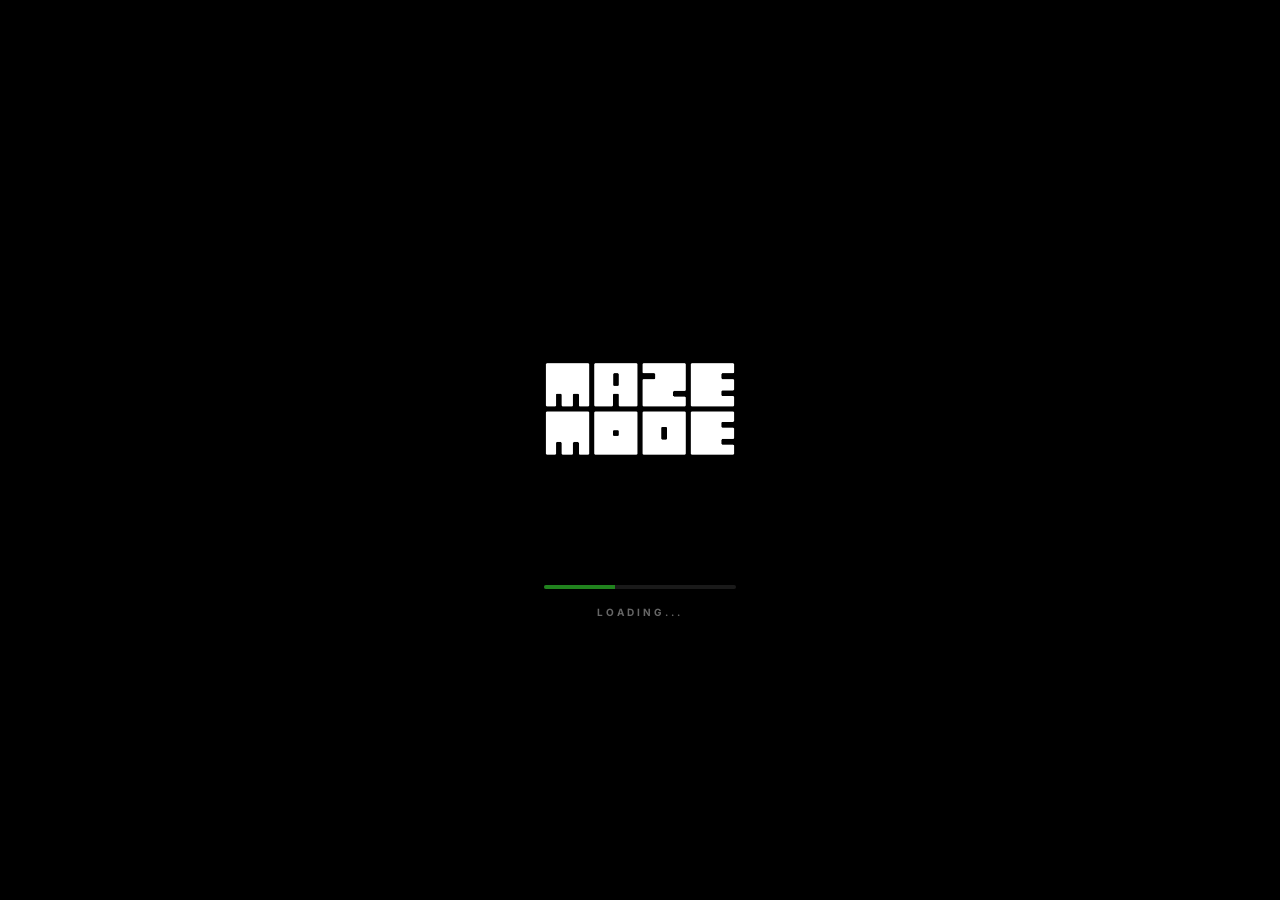
==== index.html @ 2d7568c5 "Add files via upload" ====
<!doctype html>
<html lang="en">
  <head>
    <meta charset="UTF-8" />
    <meta name="viewport" content="width=device-width, initial-scale=1.0, maximum-scale=1.0, user-scalable=no, viewport-fit=cover" />
    <title>Maze Escape</title>
    <meta name="theme-color" content="#000000">
    <link href="https://fonts.googleapis.com/css2?family=Anton&family=Inter:wght@400;700;900&display=swap" rel="stylesheet">
    <link rel="icon" type="image/png" href="./icon-192x192.png">
    <meta name="apple-mobile-web-app-status-bar-style" content="black-translucent">
    <script type="module" crossorigin src="./assets/index-D1Q0Fhk0.js"></script>
    <link rel="stylesheet" crossorigin href="./assets/index-DviuuQTF.css">
  </head>
  <body>
    <div id="root"></div>
  </body>
</html>
---- assets/index-DviuuQTF.css ----
@import"https://fonts.googleapis.com/css2?family=Press+Start+2P&family=Montserrat:ital,wght@0,900;1,900&display=swap";/*! tailwindcss v4.2.1 | MIT License | https://tailwindcss.com */@layer properties{@supports (((-webkit-hyphens:none)) and (not (margin-trim:inline))) or ((-moz-orient:inline) and (not (color:rgb(from red r g b)))){*,:before,:after,::backdrop{--tw-rotate-x:initial;--tw-rotate-y:initial;--tw-rotate-z:initial;--tw-skew-x:initial;--tw-skew-y:initial;--tw-space-y-reverse:0;--tw-border-style:solid;--tw-gradient-position:initial;--tw-gradient-from:#0000;--tw-gradient-via:#0000;--tw-gradient-to:#0000;--tw-gradient-stops:initial;--tw-gradient-via-stops:initial;--tw-gradient-from-position:0%;--tw-gradient-via-position:50%;--tw-gradient-to-position:100%;--tw-leading:initial;--tw-font-weight:initial;--tw-tracking:initial;--tw-ordinal:initial;--tw-slashed-zero:initial;--tw-numeric-figure:initial;--tw-numeric-spacing:initial;--tw-numeric-fraction:initial;--tw-shadow:0 0 #0000;--tw-shadow-color:initial;--tw-shadow-alpha:100%;--tw-inset-shadow:0 0 #0000;--tw-inset-shadow-color:initial;--tw-inset-shadow-alpha:100%;--tw-ring-color:initial;--tw-ring-shadow:0 0 #0000;--tw-inset-ring-color:initial;--tw-inset-ring-shadow:0 0 #0000;--tw-ring-inset:initial;--tw-ring-offset-width:0px;--tw-ring-offset-color:#fff;--tw-ring-offset-shadow:0 0 #0000;--tw-outline-style:solid;--tw-blur:initial;--tw-brightness:initial;--tw-contrast:initial;--tw-grayscale:initial;--tw-hue-rotate:initial;--tw-invert:initial;--tw-opacity:initial;--tw-saturate:initial;--tw-sepia:initial;--tw-drop-shadow:initial;--tw-drop-shadow-color:initial;--tw-drop-shadow-alpha:100%;--tw-drop-shadow-size:initial;--tw-backdrop-blur:initial;--tw-backdrop-brightness:initial;--tw-backdrop-contrast:initial;--tw-backdrop-grayscale:initial;--tw-backdrop-hue-rotate:initial;--tw-backdrop-invert:initial;--tw-backdrop-opacity:initial;--tw-backdrop-saturate:initial;--tw-backdrop-sepia:initial;--tw-duration:initial;--tw-translate-x:0;--tw-translate-y:0;--tw-translate-z:0;--tw-scale-x:1;--tw-scale-y:1;--tw-scale-z:1}}}@layer theme{:root,:host{--font-sans:"Inter", ui-sans-serif, system-ui, sans-serif;--font-mono:ui-monospace, SFMono-Regular, Menlo, Monaco, Consolas, "Liberation Mono", "Courier New", monospace;--color-gray-50:oklch(98.5% .002 247.839);--color-black:#000;--color-white:#fff;--spacing:.25rem;--container-sm:24rem;--container-md:28rem;--text-xs:.75rem;--text-xs--line-height:calc(1 / .75);--text-sm:.875rem;--text-sm--line-height:calc(1.25 / .875);--text-xl:1.25rem;--text-xl--line-height:calc(1.75 / 1.25);--text-3xl:1.875rem;--text-3xl--line-height: 1.2 ;--text-4xl:2.25rem;--text-4xl--line-height:calc(2.5 / 2.25);--text-5xl:3rem;--text-5xl--line-height:1;--font-weight-bold:700;--font-weight-black:900;--tracking-tighter:-.05em;--tracking-tight:-.025em;--tracking-wider:.05em;--tracking-widest:.1em;--radius-xl:.75rem;--radius-2xl:1rem;--blur-md:12px;--blur-xl:24px;--default-transition-duration:.15s;--default-transition-timing-function:cubic-bezier(.4, 0, .2, 1);--default-font-family:var(--font-sans);--default-mono-font-family:var(--font-mono);--font-pixel:"Press Start 2P", system-ui, sans-serif;--font-montserrat:"Montserrat", sans-serif;--color-accent:#21831e}}@layer base{*,:after,:before,::backdrop{box-sizing:border-box;border:0 solid;margin:0;padding:0}::file-selector-button{box-sizing:border-box;border:0 solid;margin:0;padding:0}html,:host{-webkit-text-size-adjust:100%;-moz-tab-size:4;tab-size:4;line-height:1.5;font-family:var(--default-font-family,ui-sans-serif, system-ui, sans-serif, "Apple Color Emoji", "Segoe UI Emoji", "Segoe UI Symbol", "Noto Color Emoji");font-feature-settings:var(--default-font-feature-settings,normal);font-variation-settings:var(--default-font-variation-settings,normal);-webkit-tap-highlight-color:transparent}hr{height:0;color:inherit;border-top-width:1px}abbr:where([title]){-webkit-text-decoration:underline dotted;text-decoration:underline dotted}h1,h2,h3,h4,h5,h6{font-size:inherit;font-weight:inherit}a{color:inherit;-webkit-text-decoration:inherit;text-decoration:inherit}b,strong{font-weight:bolder}code,kbd,samp,pre{font-family:var(--default-mono-font-family,ui-monospace, SFMono-Regular, Menlo, Monaco, Consolas, "Liberation Mono", "Courier New", monospace);font-feature-settings:var(--default-mono-font-feature-settings,normal);font-variation-settings:var(--default-mono-font-variation-settings,normal);font-size:1em}small{font-size:80%}sub,sup{vertical-align:baseline;font-size:75%;line-height:0;position:relative}sub{bottom:-.25em}sup{top:-.5em}table{text-indent:0;border-color:inherit;border-collapse:collapse}:-moz-focusring{outline:auto}progress{vertical-align:baseline}summary{display:list-item}ol,ul,menu{list-style:none}img,svg,video,canvas,audio,iframe,embed,object{vertical-align:middle;display:block}img,video{max-width:100%;height:auto}button,input,select,optgroup,textarea{font:inherit;font-feature-settings:inherit;font-variation-settings:inherit;letter-spacing:inherit;color:inherit;opacity:1;background-color:#0000;border-radius:0}::file-selector-button{font:inherit;font-feature-settings:inherit;font-variation-settings:inherit;letter-spacing:inherit;color:inherit;opacity:1;background-color:#0000;border-radius:0}:where(select:is([multiple],[size])) optgroup{font-weight:bolder}:where(select:is([multiple],[size])) optgroup option{padding-inline-start:20px}::file-selector-button{margin-inline-end:4px}::placeholder{opacity:1}@supports (not ((-webkit-appearance:-apple-pay-button))) or (contain-intrinsic-size:1px){::placeholder{color:currentColor}@supports (color:color-mix(in lab,red,red)){::placeholder{color:color-mix(in oklab,currentcolor 50%,transparent)}}}textarea{resize:vertical}::-webkit-search-decoration{-webkit-appearance:none}::-webkit-date-and-time-value{min-height:1lh;text-align:inherit}::-webkit-datetime-edit{display:inline-flex}::-webkit-datetime-edit-fields-wrapper{padding:0}::-webkit-datetime-edit{padding-block:0}::-webkit-datetime-edit-year-field{padding-block:0}::-webkit-datetime-edit-month-field{padding-block:0}::-webkit-datetime-edit-day-field{padding-block:0}::-webkit-datetime-edit-hour-field{padding-block:0}::-webkit-datetime-edit-minute-field{padding-block:0}::-webkit-datetime-edit-second-field{padding-block:0}::-webkit-datetime-edit-millisecond-field{padding-block:0}::-webkit-datetime-edit-meridiem-field{padding-block:0}::-webkit-calendar-picker-indicator{line-height:1}:-moz-ui-invalid{box-shadow:none}button,input:where([type=button],[type=reset],[type=submit]){-webkit-appearance:button;-moz-appearance:button;appearance:button}::file-selector-button{-webkit-appearance:button;-moz-appearance:button;appearance:button}::-webkit-inner-spin-button{height:auto}::-webkit-outer-spin-button{height:auto}[hidden]:where(:not([hidden=until-found])){display:none!important}body{background-color:var(--color-black);color:var(--color-white);-webkit-font-smoothing:antialiased;-moz-osx-font-smoothing:grayscale;overflow:hidden}}@layer components;@layer utilities{.pointer-events-auto{pointer-events:auto}.pointer-events-none{pointer-events:none}.visible{visibility:visible}.absolute{position:absolute}.fixed{position:fixed}.relative{position:relative}.static{position:static}.inset-0{inset:calc(var(--spacing) * 0)}.inset-x-0{inset-inline:calc(var(--spacing) * 0)}.inset-y-0{inset-block:calc(var(--spacing) * 0)}.start{inset-inline-start:var(--spacing)}.end{inset-inline-end:var(--spacing)}.top-1{top:calc(var(--spacing) * 1)}.top-6{top:calc(var(--spacing) * 6)}.right-2{right:calc(var(--spacing) * 2)}.right-6{right:calc(var(--spacing) * 6)}.-bottom-1{bottom:calc(var(--spacing) * -1)}.bottom-0{bottom:calc(var(--spacing) * 0)}.bottom-12{bottom:calc(var(--spacing) * 12)}.left-0{left:calc(var(--spacing) * 0)}.left-1{left:calc(var(--spacing) * 1)}.left-2{left:calc(var(--spacing) * 2)}.left-6{left:calc(var(--spacing) * 6)}.left-7{left:calc(var(--spacing) * 7)}.-z-10{z-index:-10}.z-10{z-index:10}.z-50{z-index:50}.z-\[70\]{z-index:70}.z-\[80\]{z-index:80}.z-\[100\]{z-index:100}.z-\[9999\]{z-index:9999}.mx-auto{margin-inline:auto}.mt-4{margin-top:calc(var(--spacing) * 4)}.mb-12{margin-bottom:calc(var(--spacing) * 12)}.flex{display:flex}.grid{display:grid}.hidden{display:none}.inline-flex{display:inline-flex}.h-1{height:calc(var(--spacing) * 1)}.h-1\/2{height:50%}.h-4{height:calc(var(--spacing) * 4)}.h-5{height:calc(var(--spacing) * 5)}.h-6{height:calc(var(--spacing) * 6)}.h-8{height:calc(var(--spacing) * 8)}.h-10{height:calc(var(--spacing) * 10)}.h-20{height:calc(var(--spacing) * 20)}.h-32{height:calc(var(--spacing) * 32)}.h-64{height:calc(var(--spacing) * 64)}.h-\[300px\]{height:300px}.h-full{height:100%}.h-screen{height:100vh}.w-5{width:calc(var(--spacing) * 5)}.w-6{width:calc(var(--spacing) * 6)}.w-10{width:calc(var(--spacing) * 10)}.w-14{width:calc(var(--spacing) * 14)}.w-20{width:calc(var(--spacing) * 20)}.w-48{width:calc(var(--spacing) * 48)}.w-64{width:calc(var(--spacing) * 64)}.w-\[240px\]{width:240px}.w-full{width:100%}.max-w-md{max-width:var(--container-md)}.max-w-sm{max-width:var(--container-sm)}.shrink{flex-shrink:1}.transform{transform:var(--tw-rotate-x,) var(--tw-rotate-y,) var(--tw-rotate-z,) var(--tw-skew-x,) var(--tw-skew-y,)}.transform-gpu{transform:translateZ(0) var(--tw-rotate-x,) var(--tw-rotate-y,) var(--tw-rotate-z,) var(--tw-skew-x,) var(--tw-skew-y,)}.cursor-not-allowed{cursor:not-allowed}.cursor-pointer{cursor:pointer}.resize{resize:both}.grid-cols-2{grid-template-columns:repeat(2,minmax(0,1fr))}.flex-col{flex-direction:column}.items-center{align-items:center}.justify-between{justify-content:space-between}.justify-center{justify-content:center}.gap-1\.5{gap:calc(var(--spacing) * 1.5)}.gap-2{gap:calc(var(--spacing) * 2)}.gap-3{gap:calc(var(--spacing) * 3)}.gap-4{gap:calc(var(--spacing) * 4)}.gap-8{gap:calc(var(--spacing) * 8)}.gap-10{gap:calc(var(--spacing) * 10)}:where(.space-y-4>:not(:last-child)){--tw-space-y-reverse:0;margin-block-start:calc(calc(var(--spacing) * 4) * var(--tw-space-y-reverse));margin-block-end:calc(calc(var(--spacing) * 4) * calc(1 - var(--tw-space-y-reverse)))}:where(.space-y-6>:not(:last-child)){--tw-space-y-reverse:0;margin-block-start:calc(calc(var(--spacing) * 6) * var(--tw-space-y-reverse));margin-block-end:calc(calc(var(--spacing) * 6) * calc(1 - var(--tw-space-y-reverse)))}:where(.space-y-8>:not(:last-child)){--tw-space-y-reverse:0;margin-block-start:calc(calc(var(--spacing) * 8) * var(--tw-space-y-reverse));margin-block-end:calc(calc(var(--spacing) * 8) * calc(1 - var(--tw-space-y-reverse)))}.overflow-hidden{overflow:hidden}.rounded{border-radius:.25rem}.rounded-2xl{border-radius:var(--radius-2xl)}.rounded-\[40px\]{border-radius:40px}.rounded-full{border-radius:3.40282e38px}.rounded-xl{border-radius:var(--radius-xl)}.border{border-style:var(--tw-border-style);border-width:1px}.border-\[\#21831e\]\/30{border-color:#21831e4d}.border-\[\#21831e\]\/50{border-color:#21831e80}.border-\[\#ef4444\]\/50{border-color:#ef444480}.border-black\/5{border-color:#0000000d}@supports (color:color-mix(in lab,red,red)){.border-black\/5{border-color:color-mix(in oklab,var(--color-black) 5%,transparent)}}.border-white\/10{border-color:#ffffff1a}@supports (color:color-mix(in lab,red,red)){.border-white\/10{border-color:color-mix(in oklab,var(--color-white) 10%,transparent)}}.bg-\[\#21831e\]{background-color:#21831e}.bg-\[\#21831e\]\/20{background-color:#21831e33}.bg-\[\#ef4444\]{background-color:#ef4444}.bg-accent{background-color:var(--color-accent)}.bg-accent\/20{background-color:#21831e33}@supports (color:color-mix(in lab,red,red)){.bg-accent\/20{background-color:color-mix(in oklab,var(--color-accent) 20%,transparent)}}.bg-black{background-color:var(--color-black)}.bg-black\/5{background-color:#0000000d}@supports (color:color-mix(in lab,red,red)){.bg-black\/5{background-color:color-mix(in oklab,var(--color-black) 5%,transparent)}}.bg-black\/10{background-color:#0000001a}@supports (color:color-mix(in lab,red,red)){.bg-black\/10{background-color:color-mix(in oklab,var(--color-black) 10%,transparent)}}.bg-black\/20{background-color:#0003}@supports (color:color-mix(in lab,red,red)){.bg-black\/20{background-color:color-mix(in oklab,var(--color-black) 20%,transparent)}}.bg-white{background-color:var(--color-white)}.bg-white\/5{background-color:#ffffff0d}@supports (color:color-mix(in lab,red,red)){.bg-white\/5{background-color:color-mix(in oklab,var(--color-white) 5%,transparent)}}.bg-white\/10{background-color:#ffffff1a}@supports (color:color-mix(in lab,red,red)){.bg-white\/10{background-color:color-mix(in oklab,var(--color-white) 10%,transparent)}}.bg-white\/90{background-color:#ffffffe6}@supports (color:color-mix(in lab,red,red)){.bg-white\/90{background-color:color-mix(in oklab,var(--color-white) 90%,transparent)}}.bg-gradient-to-b{--tw-gradient-position:to bottom in oklab;background-image:linear-gradient(var(--tw-gradient-stops))}.bg-gradient-to-t{--tw-gradient-position:to top in oklab;background-image:linear-gradient(var(--tw-gradient-stops))}.from-\[\#005999\]{--tw-gradient-from:#005999;--tw-gradient-stops:var(--tw-gradient-via-stops,var(--tw-gradient-position), var(--tw-gradient-from) var(--tw-gradient-from-position), var(--tw-gradient-to) var(--tw-gradient-to-position))}.from-black\/80{--tw-gradient-from:#000c}@supports (color:color-mix(in lab,red,red)){.from-black\/80{--tw-gradient-from:color-mix(in oklab, var(--color-black) 80%, transparent)}}.from-black\/80{--tw-gradient-stops:var(--tw-gradient-via-stops,var(--tw-gradient-position), var(--tw-gradient-from) var(--tw-gradient-from-position), var(--tw-gradient-to) var(--tw-gradient-to-position))}.to-\[\#0095FF\]{--tw-gradient-to:#0095ff;--tw-gradient-stops:var(--tw-gradient-via-stops,var(--tw-gradient-position), var(--tw-gradient-from) var(--tw-gradient-from-position), var(--tw-gradient-to) var(--tw-gradient-to-position))}.to-transparent{--tw-gradient-to:transparent;--tw-gradient-stops:var(--tw-gradient-via-stops,var(--tw-gradient-position), var(--tw-gradient-from) var(--tw-gradient-from-position), var(--tw-gradient-to) var(--tw-gradient-to-position))}.fill-black{fill:var(--color-black)}.fill-white{fill:var(--color-white)}.object-contain{object-fit:contain}.p-2{padding:calc(var(--spacing) * 2)}.p-3{padding:calc(var(--spacing) * 3)}.p-4{padding:calc(var(--spacing) * 4)}.p-6{padding:calc(var(--spacing) * 6)}.p-8{padding:calc(var(--spacing) * 8)}.px-3{padding-inline:calc(var(--spacing) * 3)}.px-4{padding-inline:calc(var(--spacing) * 4)}.px-8{padding-inline:calc(var(--spacing) * 8)}.py-2{padding-block:calc(var(--spacing) * 2)}.py-4{padding-block:calc(var(--spacing) * 4)}.text-center{text-align:center}.text-left{text-align:left}.font-montserrat{font-family:var(--font-montserrat)}.font-pixel{font-family:var(--font-pixel)}.font-sans{font-family:var(--font-sans)}.text-3xl{font-size:var(--text-3xl);line-height:var(--tw-leading,var(--text-3xl--line-height))}.text-4xl{font-size:var(--text-4xl);line-height:var(--tw-leading,var(--text-4xl--line-height))}.text-5xl{font-size:var(--text-5xl);line-height:var(--tw-leading,var(--text-5xl--line-height))}.text-sm{font-size:var(--text-sm);line-height:var(--tw-leading,var(--text-sm--line-height))}.text-xl{font-size:var(--text-xl);line-height:var(--tw-leading,var(--text-xl--line-height))}.text-xs{font-size:var(--text-xs);line-height:var(--tw-leading,var(--text-xs--line-height))}.text-\[10px\]{font-size:10px}.leading-none{--tw-leading:1;line-height:1}.font-black{--tw-font-weight:var(--font-weight-black);font-weight:var(--font-weight-black)}.font-bold{--tw-font-weight:var(--font-weight-bold);font-weight:var(--font-weight-bold)}.tracking-\[0\.3em\]{--tw-tracking:.3em;letter-spacing:.3em}.tracking-tight{--tw-tracking:var(--tracking-tight);letter-spacing:var(--tracking-tight)}.tracking-tighter{--tw-tracking:var(--tracking-tighter);letter-spacing:var(--tracking-tighter)}.tracking-wider{--tw-tracking:var(--tracking-wider);letter-spacing:var(--tracking-wider)}.tracking-widest{--tw-tracking:var(--tracking-widest);letter-spacing:var(--tracking-widest)}.text-\[\#21831e\]{color:#21831e}.text-accent{color:var(--color-accent)}.text-black{color:var(--color-black)}.text-black\/40{color:#0006}@supports (color:color-mix(in lab,red,red)){.text-black\/40{color:color-mix(in oklab,var(--color-black) 40%,transparent)}}.text-white{color:var(--color-white)}.text-white\/40{color:#fff6}@supports (color:color-mix(in lab,red,red)){.text-white\/40{color:color-mix(in oklab,var(--color-white) 40%,transparent)}}.text-white\/60{color:#fff9}@supports (color:color-mix(in lab,red,red)){.text-white\/60{color:color-mix(in oklab,var(--color-white) 60%,transparent)}}.uppercase{text-transform:uppercase}.italic{font-style:italic}.tabular-nums{--tw-numeric-spacing:tabular-nums;font-variant-numeric:var(--tw-ordinal,) var(--tw-slashed-zero,) var(--tw-numeric-figure,) var(--tw-numeric-spacing,) var(--tw-numeric-fraction,)}.opacity-0{opacity:0}.opacity-50{opacity:.5}.opacity-100{opacity:1}.shadow{--tw-shadow:0 1px 3px 0 var(--tw-shadow-color,#0000001a), 0 1px 2px -1px var(--tw-shadow-color,#0000001a);box-shadow:var(--tw-inset-shadow),var(--tw-inset-ring-shadow),var(--tw-ring-offset-shadow),var(--tw-ring-shadow),var(--tw-shadow)}.shadow-\[0_0_100px_rgba\(0\,0\,0\,0\.1\)\]{--tw-shadow:0 0 100px var(--tw-shadow-color,#0000001a);box-shadow:var(--tw-inset-shadow),var(--tw-inset-ring-shadow),var(--tw-ring-offset-shadow),var(--tw-ring-shadow),var(--tw-shadow)}.shadow-sm{--tw-shadow:0 1px 3px 0 var(--tw-shadow-color,#0000001a), 0 1px 2px -1px var(--tw-shadow-color,#0000001a);box-shadow:var(--tw-inset-shadow),var(--tw-inset-ring-shadow),var(--tw-ring-offset-shadow),var(--tw-ring-shadow),var(--tw-shadow)}.shadow-xl{--tw-shadow:0 20px 25px -5px var(--tw-shadow-color,#0000001a), 0 8px 10px -6px var(--tw-shadow-color,#0000001a);box-shadow:var(--tw-inset-shadow),var(--tw-inset-ring-shadow),var(--tw-ring-offset-shadow),var(--tw-ring-shadow),var(--tw-shadow)}.outline{outline-style:var(--tw-outline-style);outline-width:1px}.blur-md{--tw-blur:blur(var(--blur-md));filter:var(--tw-blur,) var(--tw-brightness,) var(--tw-contrast,) var(--tw-grayscale,) var(--tw-hue-rotate,) var(--tw-invert,) var(--tw-saturate,) var(--tw-sepia,) var(--tw-drop-shadow,)}.drop-shadow-\[0_2px_0_rgba\(0\,0\,0\,0\.3\)\]{--tw-drop-shadow-size:drop-shadow(0 2px 0 var(--tw-drop-shadow-color,#0000004d));--tw-drop-shadow:var(--tw-drop-shadow-size);filter:var(--tw-blur,) var(--tw-brightness,) var(--tw-contrast,) var(--tw-grayscale,) var(--tw-hue-rotate,) var(--tw-invert,) var(--tw-saturate,) var(--tw-sepia,) var(--tw-drop-shadow,)}.backdrop-blur-md{--tw-backdrop-blur:blur(var(--blur-md));-webkit-backdrop-filter:var(--tw-backdrop-blur,) var(--tw-backdrop-brightness,) var(--tw-backdrop-contrast,) var(--tw-backdrop-grayscale,) var(--tw-backdrop-hue-rotate,) var(--tw-backdrop-invert,) var(--tw-backdrop-opacity,) var(--tw-backdrop-saturate,) var(--tw-backdrop-sepia,);backdrop-filter:var(--tw-backdrop-blur,) var(--tw-backdrop-brightness,) var(--tw-backdrop-contrast,) var(--tw-backdrop-grayscale,) var(--tw-backdrop-hue-rotate,) var(--tw-backdrop-invert,) var(--tw-backdrop-opacity,) var(--tw-backdrop-saturate,) var(--tw-backdrop-sepia,)}.backdrop-blur-xl{--tw-backdrop-blur:blur(var(--blur-xl));-webkit-backdrop-filter:var(--tw-backdrop-blur,) var(--tw-backdrop-brightness,) var(--tw-backdrop-contrast,) var(--tw-backdrop-grayscale,) var(--tw-backdrop-hue-rotate,) var(--tw-backdrop-invert,) var(--tw-backdrop-opacity,) var(--tw-backdrop-saturate,) var(--tw-backdrop-sepia,);backdrop-filter:var(--tw-backdrop-blur,) var(--tw-backdrop-brightness,) var(--tw-backdrop-contrast,) var(--tw-backdrop-grayscale,) var(--tw-backdrop-hue-rotate,) var(--tw-backdrop-invert,) var(--tw-backdrop-opacity,) var(--tw-backdrop-saturate,) var(--tw-backdrop-sepia,)}.transition{transition-property:color,background-color,border-color,outline-color,text-decoration-color,fill,stroke,--tw-gradient-from,--tw-gradient-via,--tw-gradient-to,opacity,box-shadow,transform,translate,scale,rotate,filter,-webkit-backdrop-filter,backdrop-filter,display,content-visibility,overlay,pointer-events;transition-timing-function:var(--tw-ease,var(--default-transition-timing-function));transition-duration:var(--tw-duration,var(--default-transition-duration))}.transition-all{transition-property:all;transition-timing-function:var(--tw-ease,var(--default-transition-timing-function));transition-duration:var(--tw-duration,var(--default-transition-duration))}.transition-colors{transition-property:color,background-color,border-color,outline-color,text-decoration-color,fill,stroke,--tw-gradient-from,--tw-gradient-via,--tw-gradient-to;transition-timing-function:var(--tw-ease,var(--default-transition-timing-function));transition-duration:var(--tw-duration,var(--default-transition-duration))}.transition-opacity{transition-property:opacity;transition-timing-function:var(--tw-ease,var(--default-transition-timing-function));transition-duration:var(--tw-duration,var(--default-transition-duration))}.transition-transform{transition-property:transform,translate,scale,rotate;transition-timing-function:var(--tw-ease,var(--default-transition-timing-function));transition-duration:var(--tw-duration,var(--default-transition-duration))}.duration-200{--tw-duration:.2s;transition-duration:.2s}.duration-300{--tw-duration:.3s;transition-duration:.3s}.will-change-transform{will-change:transform}@media(hover:hover){.group-hover\:rotate-\[-45deg\]:is(:where(.group):hover *){rotate:-45deg}}.group-active\:translate-y-\[4px\]:is(:where(.group):active *){--tw-translate-y:4px;translate:var(--tw-translate-x) var(--tw-translate-y)}.group-active\:opacity-0:is(:where(.group):active *){opacity:0}@media(hover:hover){.hover\:bg-\[\#1a6a18\]:hover{background-color:#1a6a18}.hover\:bg-\[\#dc2626\]:hover{background-color:#dc2626}.hover\:bg-gray-50:hover{background-color:var(--color-gray-50)}.hover\:bg-white:hover{background-color:var(--color-white)}}.active\:scale-90:active{--tw-scale-x:90%;--tw-scale-y:90%;--tw-scale-z:90%;scale:var(--tw-scale-x) var(--tw-scale-y)}.active\:scale-95:active{--tw-scale-x:95%;--tw-scale-y:95%;--tw-scale-z:95%;scale:var(--tw-scale-x) var(--tw-scale-y)}@media(min-width:48rem){.md\:block{display:block}.md\:hidden{display:none}.md\:h-48{height:calc(var(--spacing) * 48)}}@media(orientation:landscape){.landscape\:block{display:block}.landscape\:hidden{display:none}}.menu-background{background-image:url(./menu-background-DAflwR0Z.png);background-position:50%;background-size:cover}@media(orientation:portrait){.menu-background{background-image:url(./menu-background-portrait-DiN2DvYz.png);background-position:50%}}.vignette-overlay{background:radial-gradient(circle,#0000 40%,#581c8740)}}@property --tw-rotate-x{syntax:"*";inherits:false}@property --tw-rotate-y{syntax:"*";inherits:false}@property --tw-rotate-z{syntax:"*";inherits:false}@property --tw-skew-x{syntax:"*";inherits:false}@property --tw-skew-y{syntax:"*";inherits:false}@property --tw-space-y-reverse{syntax:"*";inherits:false;initial-value:0}@property --tw-border-style{syntax:"*";inherits:false;initial-value:solid}@property --tw-gradient-position{syntax:"*";inherits:false}@property --tw-gradient-from{syntax:"<color>";inherits:false;initial-value:#0000}@property --tw-gradient-via{syntax:"<color>";inherits:false;initial-value:#0000}@property --tw-gradient-to{syntax:"<color>";inherits:false;initial-value:#0000}@property --tw-gradient-stops{syntax:"*";inherits:false}@property --tw-gradient-via-stops{syntax:"*";inherits:false}@property --tw-gradient-from-position{syntax:"<length-percentage>";inherits:false;initial-value:0%}@property --tw-gradient-via-position{syntax:"<length-percentage>";inherits:false;initial-value:50%}@property --tw-gradient-to-position{syntax:"<length-percentage>";inherits:false;initial-value:100%}@property --tw-leading{syntax:"*";inherits:false}@property --tw-font-weight{syntax:"*";inherits:false}@property --tw-tracking{syntax:"*";inherits:false}@property --tw-ordinal{syntax:"*";inherits:false}@property --tw-slashed-zero{syntax:"*";inherits:false}@property --tw-numeric-figure{syntax:"*";inherits:false}@property --tw-numeric-spacing{syntax:"*";inherits:false}@property --tw-numeric-fraction{syntax:"*";inherits:false}@property --tw-shadow{syntax:"*";inherits:false;initial-value:0 0 #0000}@property --tw-shadow-color{syntax:"*";inherits:false}@property --tw-shadow-alpha{syntax:"<percentage>";inherits:false;initial-value:100%}@property --tw-inset-shadow{syntax:"*";inherits:false;initial-value:0 0 #0000}@property --tw-inset-shadow-color{syntax:"*";inherits:false}@property --tw-inset-shadow-alpha{syntax:"<percentage>";inherits:false;initial-value:100%}@property --tw-ring-color{syntax:"*";inherits:false}@property --tw-ring-shadow{syntax:"*";inherits:false;initial-value:0 0 #0000}@property --tw-inset-ring-color{syntax:"*";inherits:false}@property --tw-inset-ring-shadow{syntax:"*";inherits:false;initial-value:0 0 #0000}@property --tw-ring-inset{syntax:"*";inherits:false}@property --tw-ring-offset-width{syntax:"<length>";inherits:false;initial-value:0}@property --tw-ring-offset-color{syntax:"*";inherits:false;initial-value:#fff}@property --tw-ring-offset-shadow{syntax:"*";inherits:false;initial-value:0 0 #0000}@property --tw-outline-style{syntax:"*";inherits:false;initial-value:solid}@property --tw-blur{syntax:"*";inherits:false}@property --tw-brightness{syntax:"*";inherits:false}@property --tw-contrast{syntax:"*";inherits:false}@property --tw-grayscale{syntax:"*";inherits:false}@property --tw-hue-rotate{syntax:"*";inherits:false}@property --tw-invert{syntax:"*";inherits:false}@property --tw-opacity{syntax:"*";inherits:false}@property --tw-saturate{syntax:"*";inherits:false}@property --tw-sepia{syntax:"*";inherits:false}@property --tw-drop-shadow{syntax:"*";inherits:false}@property --tw-drop-shadow-color{syntax:"*";inherits:false}@property --tw-drop-shadow-alpha{syntax:"<percentage>";inherits:false;initial-value:100%}@property --tw-drop-shadow-size{syntax:"*";inherits:false}@property --tw-backdrop-blur{syntax:"*";inherits:false}@property --tw-backdrop-brightness{syntax:"*";inherits:false}@property --tw-backdrop-contrast{syntax:"*";inherits:false}@property --tw-backdrop-grayscale{syntax:"*";inherits:false}@property --tw-backdrop-hue-rotate{syntax:"*";inherits:false}@property --tw-backdrop-invert{syntax:"*";inherits:false}@property --tw-backdrop-opacity{syntax:"*";inherits:false}@property --tw-backdrop-saturate{syntax:"*";inherits:false}@property --tw-backdrop-sepia{syntax:"*";inherits:false}@property --tw-duration{syntax:"*";inherits:false}@property --tw-translate-x{syntax:"*";inherits:false;initial-value:0}@property --tw-translate-y{syntax:"*";inherits:false;initial-value:0}@property --tw-translate-z{syntax:"*";inherits:false;initial-value:0}@property --tw-scale-x{syntax:"*";inherits:false;initial-value:1}@property --tw-scale-y{syntax:"*";inherits:false;initial-value:1}@property --tw-scale-z{syntax:"*";inherits:false;initial-value:1}
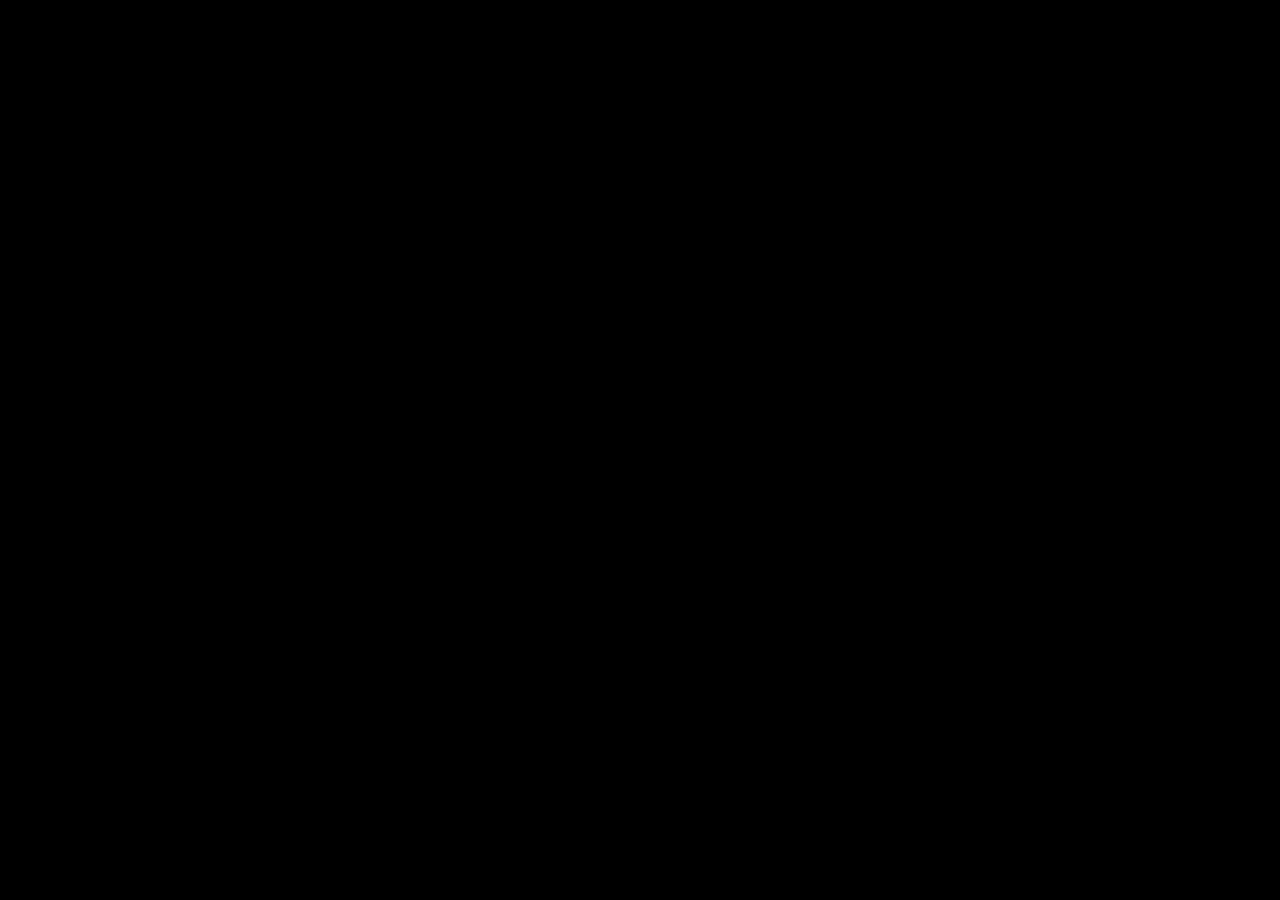
==== commit 4750954c: "Add files via upload" ====
--- a/index.html
+++ b/index.html
@@ -8,7 +8,7 @@
     <link href="https://fonts.googleapis.com/css2?family=Anton&family=Inter:wght@400;700;900&display=swap" rel="stylesheet">
     <link rel="icon" type="image/png" href="./icon-192x192.png">
     <meta name="apple-mobile-web-app-status-bar-style" content="black-translucent">
-    <script type="module" crossorigin src="./assets/index-D1Q0Fhk0.js"></script>
+    <script type="module" crossorigin src="./assets/index-BtSDDQeV.js"></script>
     <link rel="stylesheet" crossorigin href="./assets/index-DviuuQTF.css">
   </head>
   <body>
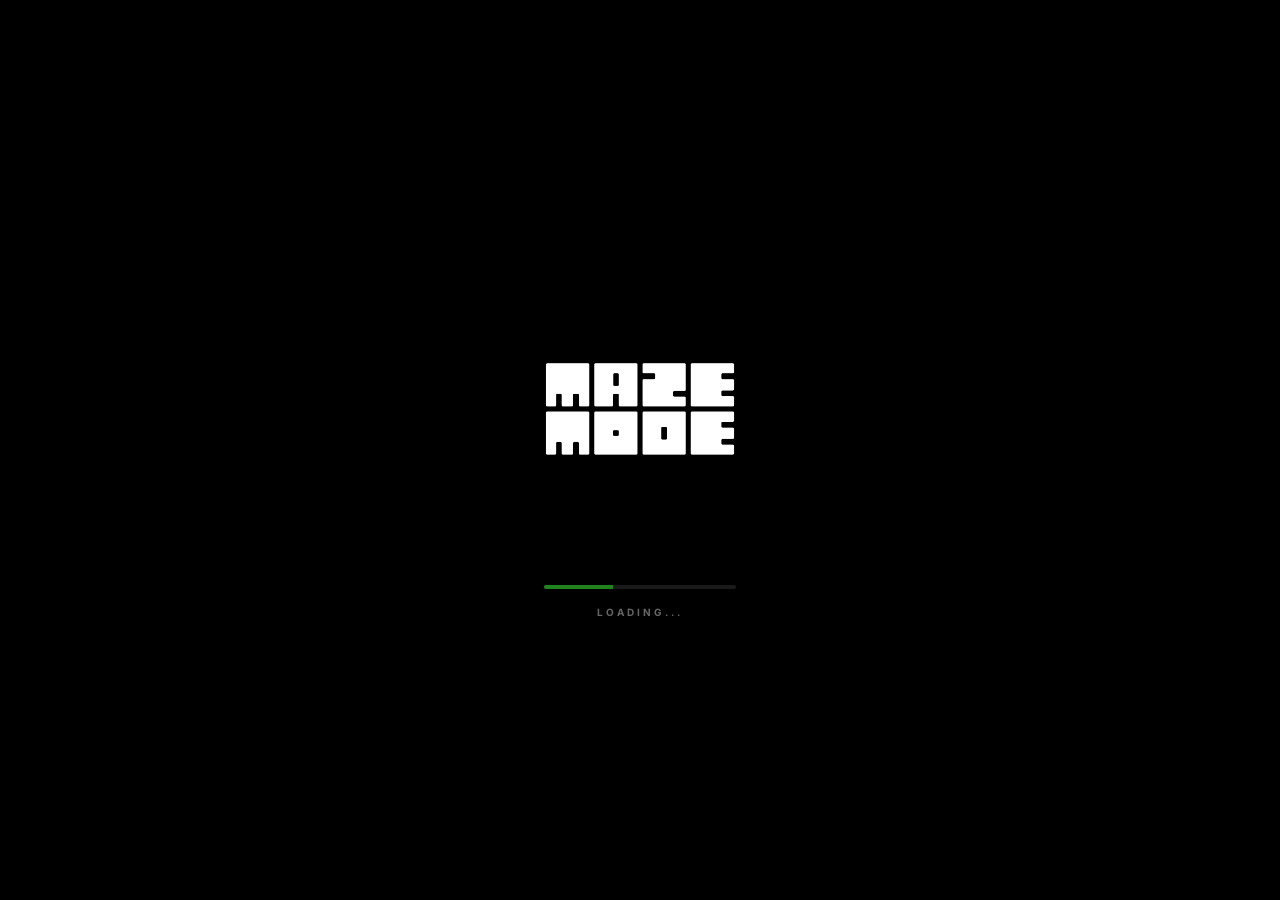
==== commit a3506f99: "Add files via upload" ====
--- a/index.html
+++ b/index.html
@@ -8,7 +8,7 @@
     <link href="https://fonts.googleapis.com/css2?family=Anton&family=Inter:wght@400;700;900&display=swap" rel="stylesheet">
     <link rel="icon" type="image/png" href="./icon-192x192.png">
     <meta name="apple-mobile-web-app-status-bar-style" content="black-translucent">
-    <script type="module" crossorigin src="./assets/index-BtSDDQeV.js"></script>
+    <script type="module" crossorigin src="./assets/index-BzIfZkWt.js"></script>
     <link rel="stylesheet" crossorigin href="./assets/index-DviuuQTF.css">
   </head>
   <body>
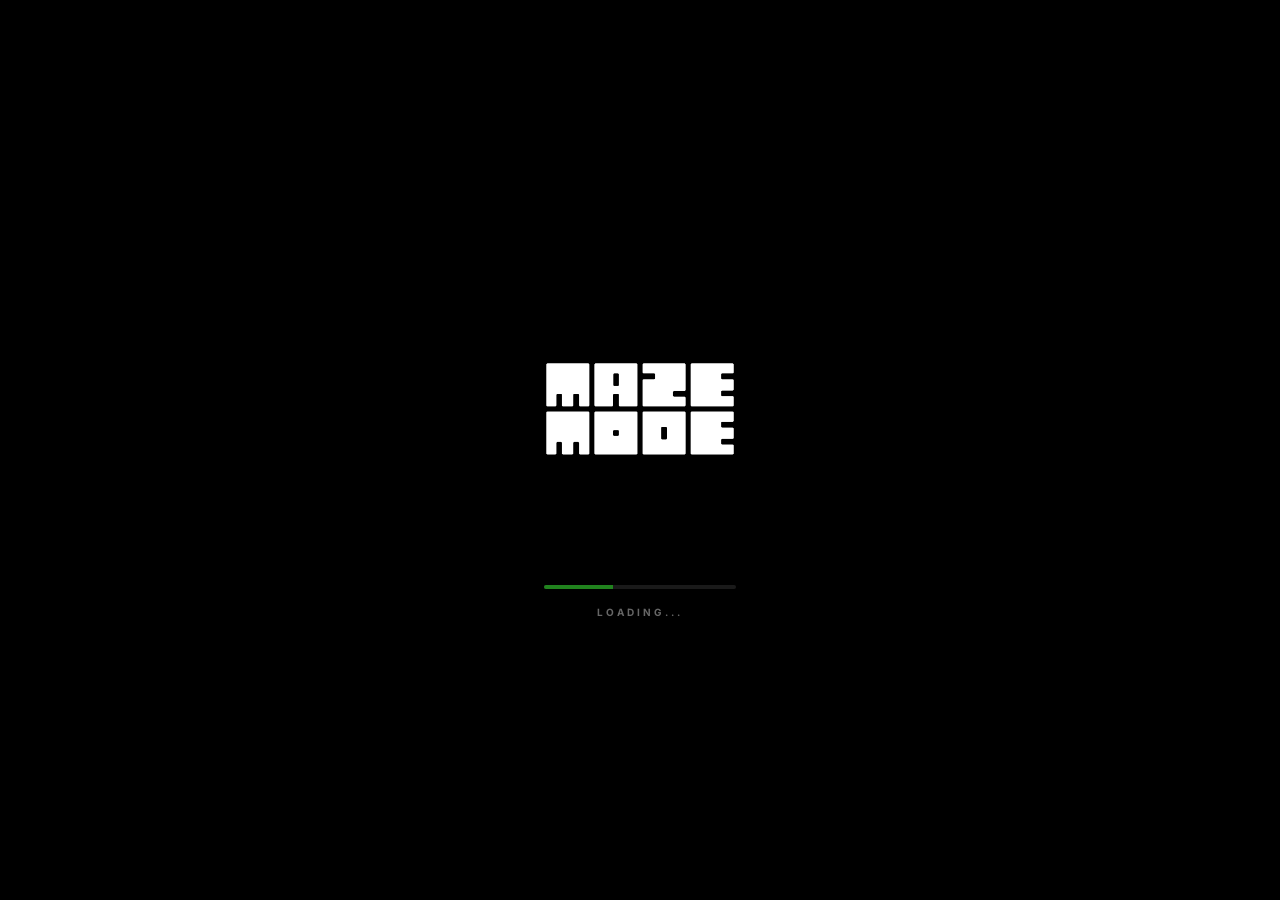
==== commit 104d34f3: "Add files via upload" ====
--- a/index.html
+++ b/index.html
@@ -8,8 +8,8 @@
     <link href="https://fonts.googleapis.com/css2?family=Anton&family=Inter:wght@400;700;900&display=swap" rel="stylesheet">
     <link rel="icon" type="image/png" href="./icon-192x192.png">
     <meta name="apple-mobile-web-app-status-bar-style" content="black-translucent">
-    <script type="module" crossorigin src="./assets/index-BzIfZkWt.js"></script>
-    <link rel="stylesheet" crossorigin href="./assets/index-DviuuQTF.css">
+    <script type="module" crossorigin src="./assets/index-eeZGzbUx.js"></script>
+    <link rel="stylesheet" crossorigin href="./assets/index-kz4NtI8A.css">
   </head>
   <body>
     <div id="root"></div>
--- a/assets/index-kz4NtI8A.css
+++ b/assets/index-kz4NtI8A.css
@@ -0,0 +1 @@
+@import"https://fonts.googleapis.com/css2?family=Press+Start+2P&family=Montserrat:ital,wght@0,900;1,900&display=swap";/*! tailwindcss v4.2.1 | MIT License | https://tailwindcss.com */@layer properties{@supports (((-webkit-hyphens:none)) and (not (margin-trim:inline))) or ((-moz-orient:inline) and (not (color:rgb(from red r g b)))){*,:before,:after,::backdrop{--tw-translate-x:0;--tw-translate-y:0;--tw-translate-z:0;--tw-rotate-x:initial;--tw-rotate-y:initial;--tw-rotate-z:initial;--tw-skew-x:initial;--tw-skew-y:initial;--tw-space-y-reverse:0;--tw-border-style:solid;--tw-gradient-position:initial;--tw-gradient-from:#0000;--tw-gradient-via:#0000;--tw-gradient-to:#0000;--tw-gradient-stops:initial;--tw-gradient-via-stops:initial;--tw-gradient-from-position:0%;--tw-gradient-via-position:50%;--tw-gradient-to-position:100%;--tw-leading:initial;--tw-font-weight:initial;--tw-tracking:initial;--tw-ordinal:initial;--tw-slashed-zero:initial;--tw-numeric-figure:initial;--tw-numeric-spacing:initial;--tw-numeric-fraction:initial;--tw-shadow:0 0 #0000;--tw-shadow-color:initial;--tw-shadow-alpha:100%;--tw-inset-shadow:0 0 #0000;--tw-inset-shadow-color:initial;--tw-inset-shadow-alpha:100%;--tw-ring-color:initial;--tw-ring-shadow:0 0 #0000;--tw-inset-ring-color:initial;--tw-inset-ring-shadow:0 0 #0000;--tw-ring-inset:initial;--tw-ring-offset-width:0px;--tw-ring-offset-color:#fff;--tw-ring-offset-shadow:0 0 #0000;--tw-outline-style:solid;--tw-blur:initial;--tw-brightness:initial;--tw-contrast:initial;--tw-grayscale:initial;--tw-hue-rotate:initial;--tw-invert:initial;--tw-opacity:initial;--tw-saturate:initial;--tw-sepia:initial;--tw-drop-shadow:initial;--tw-drop-shadow-color:initial;--tw-drop-shadow-alpha:100%;--tw-drop-shadow-size:initial;--tw-backdrop-blur:initial;--tw-backdrop-brightness:initial;--tw-backdrop-contrast:initial;--tw-backdrop-grayscale:initial;--tw-backdrop-hue-rotate:initial;--tw-backdrop-invert:initial;--tw-backdrop-opacity:initial;--tw-backdrop-saturate:initial;--tw-backdrop-sepia:initial;--tw-duration:initial;--tw-scale-x:1;--tw-scale-y:1;--tw-scale-z:1}}}@layer theme{:root,:host{--font-sans:"Inter", ui-sans-serif, system-ui, sans-serif;--font-mono:ui-monospace, SFMono-Regular, Menlo, Monaco, Consolas, "Liberation Mono", "Courier New", monospace;--color-gray-50:oklch(98.5% .002 247.839);--color-black:#000;--color-white:#fff;--spacing:.25rem;--container-sm:24rem;--container-md:28rem;--text-xs:.75rem;--text-xs--line-height:calc(1 / .75);--text-sm:.875rem;--text-sm--line-height:calc(1.25 / .875);--text-xl:1.25rem;--text-xl--line-height:calc(1.75 / 1.25);--text-3xl:1.875rem;--text-3xl--line-height: 1.2 ;--text-4xl:2.25rem;--text-4xl--line-height:calc(2.5 / 2.25);--text-5xl:3rem;--text-5xl--line-height:1;--font-weight-bold:700;--font-weight-black:900;--tracking-tighter:-.05em;--tracking-tight:-.025em;--tracking-wider:.05em;--tracking-widest:.1em;--radius-xl:.75rem;--radius-2xl:1rem;--animate-pulse:pulse 2s cubic-bezier(.4, 0, .6, 1) infinite;--blur-md:12px;--blur-xl:24px;--default-transition-duration:.15s;--default-transition-timing-function:cubic-bezier(.4, 0, .2, 1);--default-font-family:var(--font-sans);--default-mono-font-family:var(--font-mono);--font-pixel:"Press Start 2P", system-ui, sans-serif;--font-montserrat:"Montserrat", sans-serif;--color-accent:#21831e}}@layer base{*,:after,:before,::backdrop{box-sizing:border-box;border:0 solid;margin:0;padding:0}::file-selector-button{box-sizing:border-box;border:0 solid;margin:0;padding:0}html,:host{-webkit-text-size-adjust:100%;-moz-tab-size:4;tab-size:4;line-height:1.5;font-family:var(--default-font-family,ui-sans-serif, system-ui, sans-serif, "Apple Color Emoji", "Segoe UI Emoji", "Segoe UI Symbol", "Noto Color Emoji");font-feature-settings:var(--default-font-feature-settings,normal);font-variation-settings:var(--default-font-variation-settings,normal);-webkit-tap-highlight-color:transparent}hr{height:0;color:inherit;border-top-width:1px}abbr:where([title]){-webkit-text-decoration:underline dotted;text-decoration:underline dotted}h1,h2,h3,h4,h5,h6{font-size:inherit;font-weight:inherit}a{color:inherit;-webkit-text-decoration:inherit;text-decoration:inherit}b,strong{font-weight:bolder}code,kbd,samp,pre{font-family:var(--default-mono-font-family,ui-monospace, SFMono-Regular, Menlo, Monaco, Consolas, "Liberation Mono", "Courier New", monospace);font-feature-settings:var(--default-mono-font-feature-settings,normal);font-variation-settings:var(--default-mono-font-variation-settings,normal);font-size:1em}small{font-size:80%}sub,sup{vertical-align:baseline;font-size:75%;line-height:0;position:relative}sub{bottom:-.25em}sup{top:-.5em}table{text-indent:0;border-color:inherit;border-collapse:collapse}:-moz-focusring{outline:auto}progress{vertical-align:baseline}summary{display:list-item}ol,ul,menu{list-style:none}img,svg,video,canvas,audio,iframe,embed,object{vertical-align:middle;display:block}img,video{max-width:100%;height:auto}button,input,select,optgroup,textarea{font:inherit;font-feature-settings:inherit;font-variation-settings:inherit;letter-spacing:inherit;color:inherit;opacity:1;background-color:#0000;border-radius:0}::file-selector-button{font:inherit;font-feature-settings:inherit;font-variation-settings:inherit;letter-spacing:inherit;color:inherit;opacity:1;background-color:#0000;border-radius:0}:where(select:is([multiple],[size])) optgroup{font-weight:bolder}:where(select:is([multiple],[size])) optgroup option{padding-inline-start:20px}::file-selector-button{margin-inline-end:4px}::placeholder{opacity:1}@supports (not ((-webkit-appearance:-apple-pay-button))) or (contain-intrinsic-size:1px){::placeholder{color:currentColor}@supports (color:color-mix(in lab,red,red)){::placeholder{color:color-mix(in oklab,currentcolor 50%,transparent)}}}textarea{resize:vertical}::-webkit-search-decoration{-webkit-appearance:none}::-webkit-date-and-time-value{min-height:1lh;text-align:inherit}::-webkit-datetime-edit{display:inline-flex}::-webkit-datetime-edit-fields-wrapper{padding:0}::-webkit-datetime-edit{padding-block:0}::-webkit-datetime-edit-year-field{padding-block:0}::-webkit-datetime-edit-month-field{padding-block:0}::-webkit-datetime-edit-day-field{padding-block:0}::-webkit-datetime-edit-hour-field{padding-block:0}::-webkit-datetime-edit-minute-field{padding-block:0}::-webkit-datetime-edit-second-field{padding-block:0}::-webkit-datetime-edit-millisecond-field{padding-block:0}::-webkit-datetime-edit-meridiem-field{padding-block:0}::-webkit-calendar-picker-indicator{line-height:1}:-moz-ui-invalid{box-shadow:none}button,input:where([type=button],[type=reset],[type=submit]){-webkit-appearance:button;-moz-appearance:button;appearance:button}::file-selector-button{-webkit-appearance:button;-moz-appearance:button;appearance:button}::-webkit-inner-spin-button{height:auto}::-webkit-outer-spin-button{height:auto}[hidden]:where(:not([hidden=until-found])){display:none!important}body{background-color:var(--color-black);color:var(--color-white);-webkit-font-smoothing:antialiased;-moz-osx-font-smoothing:grayscale;overflow:hidden}}@layer components;@layer utilities{.pointer-events-auto{pointer-events:auto}.pointer-events-none{pointer-events:none}.visible{visibility:visible}.absolute{position:absolute}.fixed{position:fixed}.relative{position:relative}.static{position:static}.inset-0{inset:calc(var(--spacing) * 0)}.inset-x-0{inset-inline:calc(var(--spacing) * 0)}.inset-y-0{inset-block:calc(var(--spacing) * 0)}.start{inset-inline-start:var(--spacing)}.end{inset-inline-end:var(--spacing)}.top-1{top:calc(var(--spacing) * 1)}.top-1\/2{top:50%}.top-6{top:calc(var(--spacing) * 6)}.right-2{right:calc(var(--spacing) * 2)}.right-6{right:calc(var(--spacing) * 6)}.-bottom-1{bottom:calc(var(--spacing) * -1)}.-bottom-4{bottom:calc(var(--spacing) * -4)}.bottom-0{bottom:calc(var(--spacing) * 0)}.bottom-12{bottom:calc(var(--spacing) * 12)}.left-0{left:calc(var(--spacing) * 0)}.left-1{left:calc(var(--spacing) * 1)}.left-1\/2{left:50%}.left-2{left:calc(var(--spacing) * 2)}.left-6{left:calc(var(--spacing) * 6)}.left-7{left:calc(var(--spacing) * 7)}.-z-10{z-index:-10}.z-10{z-index:10}.z-20{z-index:20}.z-50{z-index:50}.z-\[70\]{z-index:70}.z-\[80\]{z-index:80}.z-\[100\]{z-index:100}.z-\[9999\]{z-index:9999}.z-\[10000\]{z-index:10000}.mx-auto{margin-inline:auto}.mt-4{margin-top:calc(var(--spacing) * 4)}.mb-12{margin-bottom:calc(var(--spacing) * 12)}.flex{display:flex}.grid{display:grid}.hidden{display:none}.inline-flex{display:inline-flex}.h-1{height:calc(var(--spacing) * 1)}.h-1\.5{height:calc(var(--spacing) * 1.5)}.h-1\/2{height:50%}.h-4{height:calc(var(--spacing) * 4)}.h-5{height:calc(var(--spacing) * 5)}.h-6{height:calc(var(--spacing) * 6)}.h-8{height:calc(var(--spacing) * 8)}.h-10{height:calc(var(--spacing) * 10)}.h-14{height:calc(var(--spacing) * 14)}.h-20{height:calc(var(--spacing) * 20)}.h-32{height:calc(var(--spacing) * 32)}.h-64{height:calc(var(--spacing) * 64)}.h-\[300px\]{height:300px}.h-full{height:100%}.h-screen{height:100vh}.w-5{width:calc(var(--spacing) * 5)}.w-6{width:calc(var(--spacing) * 6)}.w-10{width:calc(var(--spacing) * 10)}.w-14{width:calc(var(--spacing) * 14)}.w-20{width:calc(var(--spacing) * 20)}.w-32{width:calc(var(--spacing) * 32)}.w-48{width:calc(var(--spacing) * 48)}.w-64{width:calc(var(--spacing) * 64)}.w-\[240px\]{width:240px}.w-full{width:100%}.max-w-md{max-width:var(--container-md)}.max-w-sm{max-width:var(--container-sm)}.shrink{flex-shrink:1}.-translate-x-1\/2{--tw-translate-x: -50% ;translate:var(--tw-translate-x) var(--tw-translate-y)}.-translate-y-1\/2{--tw-translate-y: -50% ;translate:var(--tw-translate-x) var(--tw-translate-y)}.transform{transform:var(--tw-rotate-x,) var(--tw-rotate-y,) var(--tw-rotate-z,) var(--tw-skew-x,) var(--tw-skew-y,)}.animate-pulse{animation:var(--animate-pulse)}.cursor-not-allowed{cursor:not-allowed}.cursor-pointer{cursor:pointer}.resize{resize:both}.grid-cols-2{grid-template-columns:repeat(2,minmax(0,1fr))}.flex-col{flex-direction:column}.items-center{align-items:center}.justify-between{justify-content:space-between}.justify-center{justify-content:center}.gap-1{gap:calc(var(--spacing) * 1)}.gap-1\.5{gap:calc(var(--spacing) * 1.5)}.gap-2{gap:calc(var(--spacing) * 2)}.gap-3{gap:calc(var(--spacing) * 3)}.gap-4{gap:calc(var(--spacing) * 4)}.gap-8{gap:calc(var(--spacing) * 8)}.gap-10{gap:calc(var(--spacing) * 10)}.gap-12{gap:calc(var(--spacing) * 12)}:where(.space-y-4>:not(:last-child)){--tw-space-y-reverse:0;margin-block-start:calc(calc(var(--spacing) * 4) * var(--tw-space-y-reverse));margin-block-end:calc(calc(var(--spacing) * 4) * calc(1 - var(--tw-space-y-reverse)))}:where(.space-y-6>:not(:last-child)){--tw-space-y-reverse:0;margin-block-start:calc(calc(var(--spacing) * 6) * var(--tw-space-y-reverse));margin-block-end:calc(calc(var(--spacing) * 6) * calc(1 - var(--tw-space-y-reverse)))}:where(.space-y-8>:not(:last-child)){--tw-space-y-reverse:0;margin-block-start:calc(calc(var(--spacing) * 8) * var(--tw-space-y-reverse));margin-block-end:calc(calc(var(--spacing) * 8) * calc(1 - var(--tw-space-y-reverse)))}.overflow-hidden{overflow:hidden}.rounded{border-radius:.25rem}.rounded-2xl{border-radius:var(--radius-2xl)}.rounded-\[40px\]{border-radius:40px}.rounded-full{border-radius:3.40282e38px}.rounded-xl{border-radius:var(--radius-xl)}.border{border-style:var(--tw-border-style);border-width:1px}.border-\[\#21831e\]\/30{border-color:#21831e4d}.border-\[\#21831e\]\/50{border-color:#21831e80}.border-\[\#ef4444\]\/50{border-color:#ef444480}.border-black\/5{border-color:#0000000d}@supports (color:color-mix(in lab,red,red)){.border-black\/5{border-color:color-mix(in oklab,var(--color-black) 5%,transparent)}}.border-white\/5{border-color:#ffffff0d}@supports (color:color-mix(in lab,red,red)){.border-white\/5{border-color:color-mix(in oklab,var(--color-white) 5%,transparent)}}.border-white\/10{border-color:#ffffff1a}@supports (color:color-mix(in lab,red,red)){.border-white\/10{border-color:color-mix(in oklab,var(--color-white) 10%,transparent)}}.bg-\[\#21831e\]{background-color:#21831e}.bg-\[\#21831e\]\/20{background-color:#21831e33}.bg-\[\#ef4444\]{background-color:#ef4444}.bg-accent{background-color:var(--color-accent)}.bg-accent\/20{background-color:#21831e33}@supports (color:color-mix(in lab,red,red)){.bg-accent\/20{background-color:color-mix(in oklab,var(--color-accent) 20%,transparent)}}.bg-black{background-color:var(--color-black)}.bg-black\/5{background-color:#0000000d}@supports (color:color-mix(in lab,red,red)){.bg-black\/5{background-color:color-mix(in oklab,var(--color-black) 5%,transparent)}}.bg-black\/10{background-color:#0000001a}@supports (color:color-mix(in lab,red,red)){.bg-black\/10{background-color:color-mix(in oklab,var(--color-black) 10%,transparent)}}.bg-black\/20{background-color:#0003}@supports (color:color-mix(in lab,red,red)){.bg-black\/20{background-color:color-mix(in oklab,var(--color-black) 20%,transparent)}}.bg-white{background-color:var(--color-white)}.bg-white\/5{background-color:#ffffff0d}@supports (color:color-mix(in lab,red,red)){.bg-white\/5{background-color:color-mix(in oklab,var(--color-white) 5%,transparent)}}.bg-white\/10{background-color:#ffffff1a}@supports (color:color-mix(in lab,red,red)){.bg-white\/10{background-color:color-mix(in oklab,var(--color-white) 10%,transparent)}}.bg-white\/90{background-color:#ffffffe6}@supports (color:color-mix(in lab,red,red)){.bg-white\/90{background-color:color-mix(in oklab,var(--color-white) 90%,transparent)}}.bg-gradient-to-b{--tw-gradient-position:to bottom in oklab;background-image:linear-gradient(var(--tw-gradient-stops))}.bg-gradient-to-t{--tw-gradient-position:to top in oklab;background-image:linear-gradient(var(--tw-gradient-stops))}.from-\[\#005999\]{--tw-gradient-from:#005999;--tw-gradient-stops:var(--tw-gradient-via-stops,var(--tw-gradient-position), var(--tw-gradient-from) var(--tw-gradient-from-position), var(--tw-gradient-to) var(--tw-gradient-to-position))}.from-black\/80{--tw-gradient-from:#000c}@supports (color:color-mix(in lab,red,red)){.from-black\/80{--tw-gradient-from:color-mix(in oklab, var(--color-black) 80%, transparent)}}.from-black\/80{--tw-gradient-stops:var(--tw-gradient-via-stops,var(--tw-gradient-position), var(--tw-gradient-from) var(--tw-gradient-from-position), var(--tw-gradient-to) var(--tw-gradient-to-position))}.to-\[\#0095FF\]{--tw-gradient-to:#0095ff;--tw-gradient-stops:var(--tw-gradient-via-stops,var(--tw-gradient-position), var(--tw-gradient-from) var(--tw-gradient-from-position), var(--tw-gradient-to) var(--tw-gradient-to-position))}.to-transparent{--tw-gradient-to:transparent;--tw-gradient-stops:var(--tw-gradient-via-stops,var(--tw-gradient-position), var(--tw-gradient-from) var(--tw-gradient-from-position), var(--tw-gradient-to) var(--tw-gradient-to-position))}.fill-black{fill:var(--color-black)}.fill-white{fill:var(--color-white)}.object-contain{object-fit:contain}.p-2{padding:calc(var(--spacing) * 2)}.p-3{padding:calc(var(--spacing) * 3)}.p-4{padding:calc(var(--spacing) * 4)}.p-6{padding:calc(var(--spacing) * 6)}.p-8{padding:calc(var(--spacing) * 8)}.px-3{padding-inline:calc(var(--spacing) * 3)}.px-4{padding-inline:calc(var(--spacing) * 4)}.px-8{padding-inline:calc(var(--spacing) * 8)}.py-2{padding-block:calc(var(--spacing) * 2)}.py-4{padding-block:calc(var(--spacing) * 4)}.text-center{text-align:center}.text-left{text-align:left}.font-montserrat{font-family:var(--font-montserrat)}.font-pixel{font-family:var(--font-pixel)}.font-sans{font-family:var(--font-sans)}.text-3xl{font-size:var(--text-3xl);line-height:var(--tw-leading,var(--text-3xl--line-height))}.text-4xl{font-size:var(--text-4xl);line-height:var(--tw-leading,var(--text-4xl--line-height))}.text-5xl{font-size:var(--text-5xl);line-height:var(--tw-leading,var(--text-5xl--line-height))}.text-sm{font-size:var(--text-sm);line-height:var(--tw-leading,var(--text-sm--line-height))}.text-xl{font-size:var(--text-xl);line-height:var(--tw-leading,var(--text-xl--line-height))}.text-xs{font-size:var(--text-xs);line-height:var(--tw-leading,var(--text-xs--line-height))}.text-\[10px\]{font-size:10px}.text-\[12px\]{font-size:12px}.leading-none{--tw-leading:1;line-height:1}.font-black{--tw-font-weight:var(--font-weight-black);font-weight:var(--font-weight-black)}.font-bold{--tw-font-weight:var(--font-weight-bold);font-weight:var(--font-weight-bold)}.tracking-\[0\.2em\]{--tw-tracking:.2em;letter-spacing:.2em}.tracking-\[0\.3em\]{--tw-tracking:.3em;letter-spacing:.3em}.tracking-tight{--tw-tracking:var(--tracking-tight);letter-spacing:var(--tracking-tight)}.tracking-tighter{--tw-tracking:var(--tracking-tighter);letter-spacing:var(--tracking-tighter)}.tracking-wider{--tw-tracking:var(--tracking-wider);letter-spacing:var(--tracking-wider)}.tracking-widest{--tw-tracking:var(--tracking-widest);letter-spacing:var(--tracking-widest)}.text-\[\#21831e\]{color:#21831e}.text-accent{color:var(--color-accent)}.text-black{color:var(--color-black)}.text-black\/40{color:#0006}@supports (color:color-mix(in lab,red,red)){.text-black\/40{color:color-mix(in oklab,var(--color-black) 40%,transparent)}}.text-white{color:var(--color-white)}.text-white\/40{color:#fff6}@supports (color:color-mix(in lab,red,red)){.text-white\/40{color:color-mix(in oklab,var(--color-white) 40%,transparent)}}.text-white\/60{color:#fff9}@supports (color:color-mix(in lab,red,red)){.text-white\/60{color:color-mix(in oklab,var(--color-white) 60%,transparent)}}.uppercase{text-transform:uppercase}.italic{font-style:italic}.tabular-nums{--tw-numeric-spacing:tabular-nums;font-variant-numeric:var(--tw-ordinal,) var(--tw-slashed-zero,) var(--tw-numeric-figure,) var(--tw-numeric-spacing,) var(--tw-numeric-fraction,)}.opacity-0{opacity:0}.opacity-50{opacity:.5}.opacity-100{opacity:1}.shadow{--tw-shadow:0 1px 3px 0 var(--tw-shadow-color,#0000001a), 0 1px 2px -1px var(--tw-shadow-color,#0000001a);box-shadow:var(--tw-inset-shadow),var(--tw-inset-ring-shadow),var(--tw-ring-offset-shadow),var(--tw-ring-shadow),var(--tw-shadow)}.shadow-\[0_0_15px_rgba\(255\,255\,255\,0\.5\)\]{--tw-shadow:0 0 15px var(--tw-shadow-color,#ffffff80);box-shadow:var(--tw-inset-shadow),var(--tw-inset-ring-shadow),var(--tw-ring-offset-shadow),var(--tw-ring-shadow),var(--tw-shadow)}.shadow-sm{--tw-shadow:0 1px 3px 0 var(--tw-shadow-color,#0000001a), 0 1px 2px -1px var(--tw-shadow-color,#0000001a);box-shadow:var(--tw-inset-shadow),var(--tw-inset-ring-shadow),var(--tw-ring-offset-shadow),var(--tw-ring-shadow),var(--tw-shadow)}.shadow-xl{--tw-shadow:0 20px 25px -5px var(--tw-shadow-color,#0000001a), 0 8px 10px -6px var(--tw-shadow-color,#0000001a);box-shadow:var(--tw-inset-shadow),var(--tw-inset-ring-shadow),var(--tw-ring-offset-shadow),var(--tw-ring-shadow),var(--tw-shadow)}.outline{outline-style:var(--tw-outline-style);outline-width:1px}.blur-md{--tw-blur:blur(var(--blur-md));filter:var(--tw-blur,) var(--tw-brightness,) var(--tw-contrast,) var(--tw-grayscale,) var(--tw-hue-rotate,) var(--tw-invert,) var(--tw-saturate,) var(--tw-sepia,) var(--tw-drop-shadow,)}.blur-xl{--tw-blur:blur(var(--blur-xl));filter:var(--tw-blur,) var(--tw-brightness,) var(--tw-contrast,) var(--tw-grayscale,) var(--tw-hue-rotate,) var(--tw-invert,) var(--tw-saturate,) var(--tw-sepia,) var(--tw-drop-shadow,)}.drop-shadow-\[0_2px_0_rgba\(0\,0\,0\,0\.3\)\]{--tw-drop-shadow-size:drop-shadow(0 2px 0 var(--tw-drop-shadow-color,#0000004d));--tw-drop-shadow:var(--tw-drop-shadow-size);filter:var(--tw-blur,) var(--tw-brightness,) var(--tw-contrast,) var(--tw-grayscale,) var(--tw-hue-rotate,) var(--tw-invert,) var(--tw-saturate,) var(--tw-sepia,) var(--tw-drop-shadow,)}.drop-shadow-\[0_4px_4px_rgba\(0\,0\,0\,0\.2\)\]{--tw-drop-shadow-size:drop-shadow(0 4px 4px var(--tw-drop-shadow-color,#0003));--tw-drop-shadow:var(--tw-drop-shadow-size);filter:var(--tw-blur,) var(--tw-brightness,) var(--tw-contrast,) var(--tw-grayscale,) var(--tw-hue-rotate,) var(--tw-invert,) var(--tw-saturate,) var(--tw-sepia,) var(--tw-drop-shadow,)}.backdrop-blur-md{--tw-backdrop-blur:blur(var(--blur-md));-webkit-backdrop-filter:var(--tw-backdrop-blur,) var(--tw-backdrop-brightness,) var(--tw-backdrop-contrast,) var(--tw-backdrop-grayscale,) var(--tw-backdrop-hue-rotate,) var(--tw-backdrop-invert,) var(--tw-backdrop-opacity,) var(--tw-backdrop-saturate,) var(--tw-backdrop-sepia,);backdrop-filter:var(--tw-backdrop-blur,) var(--tw-backdrop-brightness,) var(--tw-backdrop-contrast,) var(--tw-backdrop-grayscale,) var(--tw-backdrop-hue-rotate,) var(--tw-backdrop-invert,) var(--tw-backdrop-opacity,) var(--tw-backdrop-saturate,) var(--tw-backdrop-sepia,)}.backdrop-blur-xl{--tw-backdrop-blur:blur(var(--blur-xl));-webkit-backdrop-filter:var(--tw-backdrop-blur,) var(--tw-backdrop-brightness,) var(--tw-backdrop-contrast,) var(--tw-backdrop-grayscale,) var(--tw-backdrop-hue-rotate,) var(--tw-backdrop-invert,) var(--tw-backdrop-opacity,) var(--tw-backdrop-saturate,) var(--tw-backdrop-sepia,);backdrop-filter:var(--tw-backdrop-blur,) var(--tw-backdrop-brightness,) var(--tw-backdrop-contrast,) var(--tw-backdrop-grayscale,) var(--tw-backdrop-hue-rotate,) var(--tw-backdrop-invert,) var(--tw-backdrop-opacity,) var(--tw-backdrop-saturate,) var(--tw-backdrop-sepia,)}.transition{transition-property:color,background-color,border-color,outline-color,text-decoration-color,fill,stroke,--tw-gradient-from,--tw-gradient-via,--tw-gradient-to,opacity,box-shadow,transform,translate,scale,rotate,filter,-webkit-backdrop-filter,backdrop-filter,display,content-visibility,overlay,pointer-events;transition-timing-function:var(--tw-ease,var(--default-transition-timing-function));transition-duration:var(--tw-duration,var(--default-transition-duration))}.transition-all{transition-property:all;transition-timing-function:var(--tw-ease,var(--default-transition-timing-function));transition-duration:var(--tw-duration,var(--default-transition-duration))}.transition-colors{transition-property:color,background-color,border-color,outline-color,text-decoration-color,fill,stroke,--tw-gradient-from,--tw-gradient-via,--tw-gradient-to;transition-timing-function:var(--tw-ease,var(--default-transition-timing-function));transition-duration:var(--tw-duration,var(--default-transition-duration))}.transition-opacity{transition-property:opacity;transition-timing-function:var(--tw-ease,var(--default-transition-timing-function));transition-duration:var(--tw-duration,var(--default-transition-duration))}.transition-transform{transition-property:transform,translate,scale,rotate;transition-timing-function:var(--tw-ease,var(--default-transition-timing-function));transition-duration:var(--tw-duration,var(--default-transition-duration))}.duration-200{--tw-duration:.2s;transition-duration:.2s}.duration-300{--tw-duration:.3s;transition-duration:.3s}@media(hover:hover){.group-hover\:rotate-\[-45deg\]:is(:where(.group):hover *){rotate:-45deg}}.group-active\:translate-y-\[4px\]:is(:where(.group):active *){--tw-translate-y:4px;translate:var(--tw-translate-x) var(--tw-translate-y)}.group-active\:opacity-0:is(:where(.group):active *){opacity:0}@media(hover:hover){.hover\:bg-\[\#1a6a18\]:hover{background-color:#1a6a18}.hover\:bg-\[\#2cb028\]:hover{background-color:#2cb028}.hover\:bg-\[\#dc2626\]:hover{background-color:#dc2626}.hover\:bg-gray-50:hover{background-color:var(--color-gray-50)}.hover\:bg-white:hover{background-color:var(--color-white)}}.active\:scale-90:active{--tw-scale-x:90%;--tw-scale-y:90%;--tw-scale-z:90%;scale:var(--tw-scale-x) var(--tw-scale-y)}.active\:scale-95:active{--tw-scale-x:95%;--tw-scale-y:95%;--tw-scale-z:95%;scale:var(--tw-scale-x) var(--tw-scale-y)}@media(min-width:48rem){.md\:block{display:block}.md\:hidden{display:none}.md\:h-48{height:calc(var(--spacing) * 48)}}@media(orientation:landscape){.landscape\:block{display:block}.landscape\:hidden{display:none}}.menu-background{background-image:url(./menu-background-DAflwR0Z.png);background-position:50%;background-size:cover}@media(orientation:portrait){.menu-background{background-image:url(./menu-background-portrait-DiN2DvYz.png);background-position:50%}}.vignette-overlay{background:radial-gradient(circle,#0000 40%,#581c8740)}}@property --tw-translate-x{syntax:"*";inherits:false;initial-value:0}@property --tw-translate-y{syntax:"*";inherits:false;initial-value:0}@property --tw-translate-z{syntax:"*";inherits:false;initial-value:0}@property --tw-rotate-x{syntax:"*";inherits:false}@property --tw-rotate-y{syntax:"*";inherits:false}@property --tw-rotate-z{syntax:"*";inherits:false}@property --tw-skew-x{syntax:"*";inherits:false}@property --tw-skew-y{syntax:"*";inherits:false}@property --tw-space-y-reverse{syntax:"*";inherits:false;initial-value:0}@property --tw-border-style{syntax:"*";inherits:false;initial-value:solid}@property --tw-gradient-position{syntax:"*";inherits:false}@property --tw-gradient-from{syntax:"<color>";inherits:false;initial-value:#0000}@property --tw-gradient-via{syntax:"<color>";inherits:false;initial-value:#0000}@property --tw-gradient-to{syntax:"<color>";inherits:false;initial-value:#0000}@property --tw-gradient-stops{syntax:"*";inherits:false}@property --tw-gradient-via-stops{syntax:"*";inherits:false}@property --tw-gradient-from-position{syntax:"<length-percentage>";inherits:false;initial-value:0%}@property --tw-gradient-via-position{syntax:"<length-percentage>";inherits:false;initial-value:50%}@property --tw-gradient-to-position{syntax:"<length-percentage>";inherits:false;initial-value:100%}@property --tw-leading{syntax:"*";inherits:false}@property --tw-font-weight{syntax:"*";inherits:false}@property --tw-tracking{syntax:"*";inherits:false}@property --tw-ordinal{syntax:"*";inherits:false}@property --tw-slashed-zero{syntax:"*";inherits:false}@property --tw-numeric-figure{syntax:"*";inherits:false}@property --tw-numeric-spacing{syntax:"*";inherits:false}@property --tw-numeric-fraction{syntax:"*";inherits:false}@property --tw-shadow{syntax:"*";inherits:false;initial-value:0 0 #0000}@property --tw-shadow-color{syntax:"*";inherits:false}@property --tw-shadow-alpha{syntax:"<percentage>";inherits:false;initial-value:100%}@property --tw-inset-shadow{syntax:"*";inherits:false;initial-value:0 0 #0000}@property --tw-inset-shadow-color{syntax:"*";inherits:false}@property --tw-inset-shadow-alpha{syntax:"<percentage>";inherits:false;initial-value:100%}@property --tw-ring-color{syntax:"*";inherits:false}@property --tw-ring-shadow{syntax:"*";inherits:false;initial-value:0 0 #0000}@property --tw-inset-ring-color{syntax:"*";inherits:false}@property --tw-inset-ring-shadow{syntax:"*";inherits:false;initial-value:0 0 #0000}@property --tw-ring-inset{syntax:"*";inherits:false}@property --tw-ring-offset-width{syntax:"<length>";inherits:false;initial-value:0}@property --tw-ring-offset-color{syntax:"*";inherits:false;initial-value:#fff}@property --tw-ring-offset-shadow{syntax:"*";inherits:false;initial-value:0 0 #0000}@property --tw-outline-style{syntax:"*";inherits:false;initial-value:solid}@property --tw-blur{syntax:"*";inherits:false}@property --tw-brightness{syntax:"*";inherits:false}@property --tw-contrast{syntax:"*";inherits:false}@property --tw-grayscale{syntax:"*";inherits:false}@property --tw-hue-rotate{syntax:"*";inherits:false}@property --tw-invert{syntax:"*";inherits:false}@property --tw-opacity{syntax:"*";inherits:false}@property --tw-saturate{syntax:"*";inherits:false}@property --tw-sepia{syntax:"*";inherits:false}@property --tw-drop-shadow{syntax:"*";inherits:false}@property --tw-drop-shadow-color{syntax:"*";inherits:false}@property --tw-drop-shadow-alpha{syntax:"<percentage>";inherits:false;initial-value:100%}@property --tw-drop-shadow-size{syntax:"*";inherits:false}@property --tw-backdrop-blur{syntax:"*";inherits:false}@property --tw-backdrop-brightness{syntax:"*";inherits:false}@property --tw-backdrop-contrast{syntax:"*";inherits:false}@property --tw-backdrop-grayscale{syntax:"*";inherits:false}@property --tw-backdrop-hue-rotate{syntax:"*";inherits:false}@property --tw-backdrop-invert{syntax:"*";inherits:false}@property --tw-backdrop-opacity{syntax:"*";inherits:false}@property --tw-backdrop-saturate{syntax:"*";inherits:false}@property --tw-backdrop-sepia{syntax:"*";inherits:false}@property --tw-duration{syntax:"*";inherits:false}@property --tw-scale-x{syntax:"*";inherits:false;initial-value:1}@property --tw-scale-y{syntax:"*";inherits:false;initial-value:1}@property --tw-scale-z{syntax:"*";inherits:false;initial-value:1}@keyframes pulse{50%{opacity:.5}}
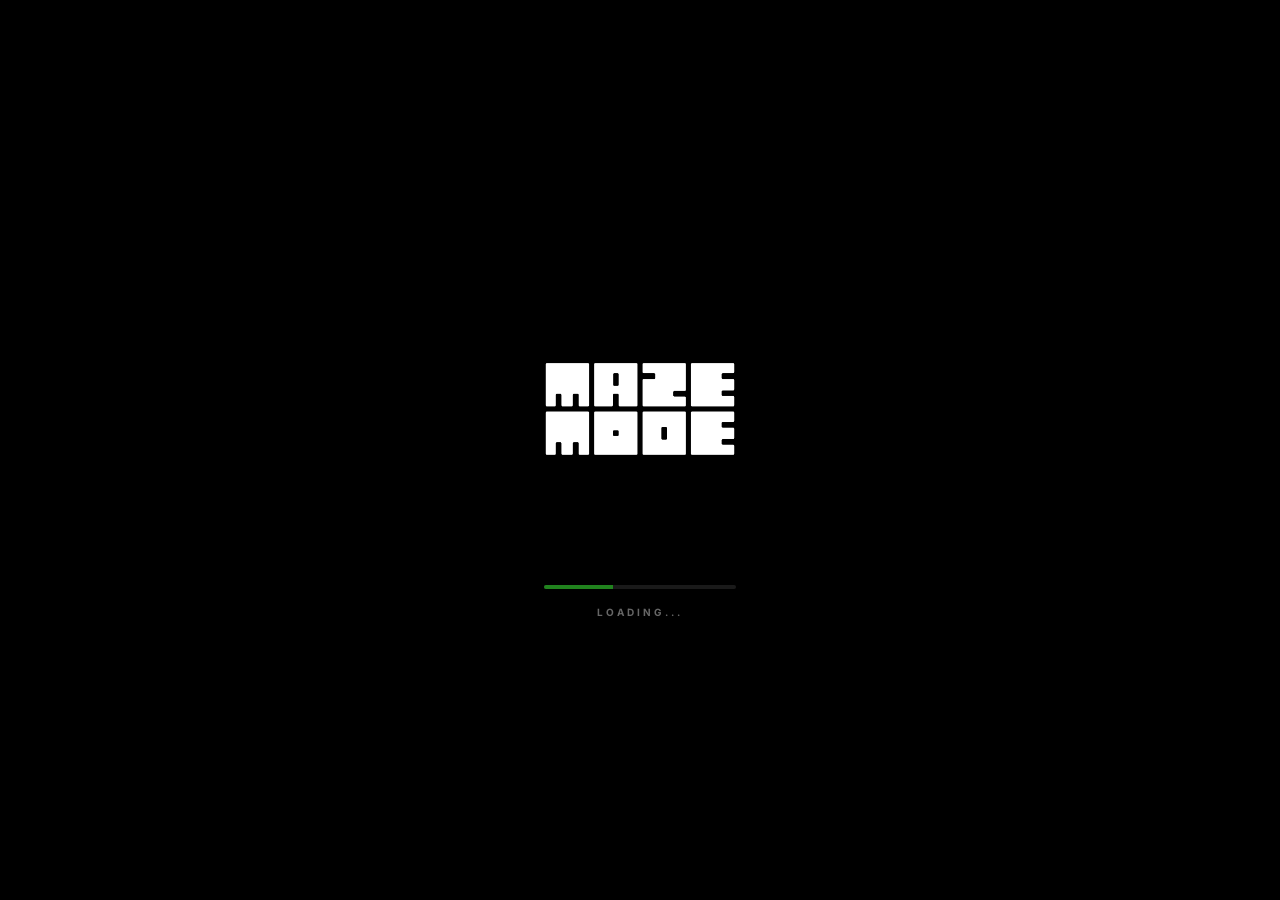
==== commit b90f1ec4: "Add files via upload" ====
--- a/index.html
+++ b/index.html
@@ -8,8 +8,8 @@
     <link href="https://fonts.googleapis.com/css2?family=Anton&family=Inter:wght@400;700;900&display=swap" rel="stylesheet">
     <link rel="icon" type="image/png" href="./icon-192x192.png">
     <meta name="apple-mobile-web-app-status-bar-style" content="black-translucent">
-    <script type="module" crossorigin src="./assets/index-eeZGzbUx.js"></script>
-    <link rel="stylesheet" crossorigin href="./assets/index-kz4NtI8A.css">
+    <script type="module" crossorigin src="./assets/index-4jy7zIc-.js"></script>
+    <link rel="stylesheet" crossorigin href="./assets/index-D7PX1UwD.css">
   </head>
   <body>
     <div id="root"></div>
--- a/assets/index-D7PX1UwD.css
+++ b/assets/index-D7PX1UwD.css
@@ -0,0 +1 @@
+@import"https://fonts.googleapis.com/css2?family=Press+Start+2P&family=Montserrat:ital,wght@0,900;1,900&display=swap";/*! tailwindcss v4.2.1 | MIT License | https://tailwindcss.com */@layer properties{@supports (((-webkit-hyphens:none)) and (not (margin-trim:inline))) or ((-moz-orient:inline) and (not (color:rgb(from red r g b)))){*,:before,:after,::backdrop{--tw-translate-x:0;--tw-translate-y:0;--tw-translate-z:0;--tw-rotate-x:initial;--tw-rotate-y:initial;--tw-rotate-z:initial;--tw-skew-x:initial;--tw-skew-y:initial;--tw-space-y-reverse:0;--tw-border-style:solid;--tw-gradient-position:initial;--tw-gradient-from:#0000;--tw-gradient-via:#0000;--tw-gradient-to:#0000;--tw-gradient-stops:initial;--tw-gradient-via-stops:initial;--tw-gradient-from-position:0%;--tw-gradient-via-position:50%;--tw-gradient-to-position:100%;--tw-leading:initial;--tw-font-weight:initial;--tw-tracking:initial;--tw-ordinal:initial;--tw-slashed-zero:initial;--tw-numeric-figure:initial;--tw-numeric-spacing:initial;--tw-numeric-fraction:initial;--tw-shadow:0 0 #0000;--tw-shadow-color:initial;--tw-shadow-alpha:100%;--tw-inset-shadow:0 0 #0000;--tw-inset-shadow-color:initial;--tw-inset-shadow-alpha:100%;--tw-ring-color:initial;--tw-ring-shadow:0 0 #0000;--tw-inset-ring-color:initial;--tw-inset-ring-shadow:0 0 #0000;--tw-ring-inset:initial;--tw-ring-offset-width:0px;--tw-ring-offset-color:#fff;--tw-ring-offset-shadow:0 0 #0000;--tw-outline-style:solid;--tw-blur:initial;--tw-brightness:initial;--tw-contrast:initial;--tw-grayscale:initial;--tw-hue-rotate:initial;--tw-invert:initial;--tw-opacity:initial;--tw-saturate:initial;--tw-sepia:initial;--tw-drop-shadow:initial;--tw-drop-shadow-color:initial;--tw-drop-shadow-alpha:100%;--tw-drop-shadow-size:initial;--tw-backdrop-blur:initial;--tw-backdrop-brightness:initial;--tw-backdrop-contrast:initial;--tw-backdrop-grayscale:initial;--tw-backdrop-hue-rotate:initial;--tw-backdrop-invert:initial;--tw-backdrop-opacity:initial;--tw-backdrop-saturate:initial;--tw-backdrop-sepia:initial;--tw-duration:initial;--tw-scale-x:1;--tw-scale-y:1;--tw-scale-z:1}}}@layer theme{:root,:host{--font-sans:"Inter", ui-sans-serif, system-ui, sans-serif;--font-mono:ui-monospace, SFMono-Regular, Menlo, Monaco, Consolas, "Liberation Mono", "Courier New", monospace;--color-gray-50:oklch(98.5% .002 247.839);--color-black:#000;--color-white:#fff;--spacing:.25rem;--container-sm:24rem;--container-md:28rem;--text-xs:.75rem;--text-xs--line-height:calc(1 / .75);--text-sm:.875rem;--text-sm--line-height:calc(1.25 / .875);--text-xl:1.25rem;--text-xl--line-height:calc(1.75 / 1.25);--text-3xl:1.875rem;--text-3xl--line-height: 1.2 ;--text-4xl:2.25rem;--text-4xl--line-height:calc(2.5 / 2.25);--text-5xl:3rem;--text-5xl--line-height:1;--font-weight-bold:700;--font-weight-extrabold:800;--font-weight-black:900;--tracking-tighter:-.05em;--tracking-tight:-.025em;--tracking-wider:.05em;--tracking-widest:.1em;--radius-xl:.75rem;--radius-2xl:1rem;--animate-pulse:pulse 2s cubic-bezier(.4, 0, .6, 1) infinite;--blur-md:12px;--blur-xl:24px;--default-transition-duration:.15s;--default-transition-timing-function:cubic-bezier(.4, 0, .2, 1);--default-font-family:var(--font-sans);--default-mono-font-family:var(--font-mono);--font-pixel:"Press Start 2P", system-ui, sans-serif;--font-montserrat:"Montserrat", sans-serif;--color-accent:#21831e}}@layer base{*,:after,:before,::backdrop{box-sizing:border-box;border:0 solid;margin:0;padding:0}::file-selector-button{box-sizing:border-box;border:0 solid;margin:0;padding:0}html,:host{-webkit-text-size-adjust:100%;-moz-tab-size:4;tab-size:4;line-height:1.5;font-family:var(--default-font-family,ui-sans-serif, system-ui, sans-serif, "Apple Color Emoji", "Segoe UI Emoji", "Segoe UI Symbol", "Noto Color Emoji");font-feature-settings:var(--default-font-feature-settings,normal);font-variation-settings:var(--default-font-variation-settings,normal);-webkit-tap-highlight-color:transparent}hr{height:0;color:inherit;border-top-width:1px}abbr:where([title]){-webkit-text-decoration:underline dotted;text-decoration:underline dotted}h1,h2,h3,h4,h5,h6{font-size:inherit;font-weight:inherit}a{color:inherit;-webkit-text-decoration:inherit;text-decoration:inherit}b,strong{font-weight:bolder}code,kbd,samp,pre{font-family:var(--default-mono-font-family,ui-monospace, SFMono-Regular, Menlo, Monaco, Consolas, "Liberation Mono", "Courier New", monospace);font-feature-settings:var(--default-mono-font-feature-settings,normal);font-variation-settings:var(--default-mono-font-variation-settings,normal);font-size:1em}small{font-size:80%}sub,sup{vertical-align:baseline;font-size:75%;line-height:0;position:relative}sub{bottom:-.25em}sup{top:-.5em}table{text-indent:0;border-color:inherit;border-collapse:collapse}:-moz-focusring{outline:auto}progress{vertical-align:baseline}summary{display:list-item}ol,ul,menu{list-style:none}img,svg,video,canvas,audio,iframe,embed,object{vertical-align:middle;display:block}img,video{max-width:100%;height:auto}button,input,select,optgroup,textarea{font:inherit;font-feature-settings:inherit;font-variation-settings:inherit;letter-spacing:inherit;color:inherit;opacity:1;background-color:#0000;border-radius:0}::file-selector-button{font:inherit;font-feature-settings:inherit;font-variation-settings:inherit;letter-spacing:inherit;color:inherit;opacity:1;background-color:#0000;border-radius:0}:where(select:is([multiple],[size])) optgroup{font-weight:bolder}:where(select:is([multiple],[size])) optgroup option{padding-inline-start:20px}::file-selector-button{margin-inline-end:4px}::placeholder{opacity:1}@supports (not ((-webkit-appearance:-apple-pay-button))) or (contain-intrinsic-size:1px){::placeholder{color:currentColor}@supports (color:color-mix(in lab,red,red)){::placeholder{color:color-mix(in oklab,currentcolor 50%,transparent)}}}textarea{resize:vertical}::-webkit-search-decoration{-webkit-appearance:none}::-webkit-date-and-time-value{min-height:1lh;text-align:inherit}::-webkit-datetime-edit{display:inline-flex}::-webkit-datetime-edit-fields-wrapper{padding:0}::-webkit-datetime-edit{padding-block:0}::-webkit-datetime-edit-year-field{padding-block:0}::-webkit-datetime-edit-month-field{padding-block:0}::-webkit-datetime-edit-day-field{padding-block:0}::-webkit-datetime-edit-hour-field{padding-block:0}::-webkit-datetime-edit-minute-field{padding-block:0}::-webkit-datetime-edit-second-field{padding-block:0}::-webkit-datetime-edit-millisecond-field{padding-block:0}::-webkit-datetime-edit-meridiem-field{padding-block:0}::-webkit-calendar-picker-indicator{line-height:1}:-moz-ui-invalid{box-shadow:none}button,input:where([type=button],[type=reset],[type=submit]){-webkit-appearance:button;-moz-appearance:button;appearance:button}::file-selector-button{-webkit-appearance:button;-moz-appearance:button;appearance:button}::-webkit-inner-spin-button{height:auto}::-webkit-outer-spin-button{height:auto}[hidden]:where(:not([hidden=until-found])){display:none!important}body{background-color:var(--color-black);color:var(--color-white);-webkit-font-smoothing:antialiased;-moz-osx-font-smoothing:grayscale;overflow:hidden}}@layer components;@layer utilities{.pointer-events-auto{pointer-events:auto}.pointer-events-none{pointer-events:none}.visible{visibility:visible}.absolute{position:absolute}.fixed{position:fixed}.relative{position:relative}.static{position:static}.inset-0{inset:calc(var(--spacing) * 0)}.inset-x-0{inset-inline:calc(var(--spacing) * 0)}.inset-y-0{inset-block:calc(var(--spacing) * 0)}.start{inset-inline-start:var(--spacing)}.end{inset-inline-end:var(--spacing)}.top-1{top:calc(var(--spacing) * 1)}.top-1\/2{top:50%}.top-6{top:calc(var(--spacing) * 6)}.right-2{right:calc(var(--spacing) * 2)}.right-6{right:calc(var(--spacing) * 6)}.-bottom-1{bottom:calc(var(--spacing) * -1)}.-bottom-4{bottom:calc(var(--spacing) * -4)}.bottom-0{bottom:calc(var(--spacing) * 0)}.bottom-12{bottom:calc(var(--spacing) * 12)}.left-0{left:calc(var(--spacing) * 0)}.left-1{left:calc(var(--spacing) * 1)}.left-1\/2{left:50%}.left-2{left:calc(var(--spacing) * 2)}.left-6{left:calc(var(--spacing) * 6)}.left-7{left:calc(var(--spacing) * 7)}.-z-10{z-index:-10}.z-10{z-index:10}.z-20{z-index:20}.z-50{z-index:50}.z-\[70\]{z-index:70}.z-\[80\]{z-index:80}.z-\[100\]{z-index:100}.z-\[9999\]{z-index:9999}.z-\[10000\]{z-index:10000}.mx-auto{margin-inline:auto}.mt-4{margin-top:calc(var(--spacing) * 4)}.mb-12{margin-bottom:calc(var(--spacing) * 12)}.flex{display:flex}.grid{display:grid}.hidden{display:none}.inline-flex{display:inline-flex}.h-1{height:calc(var(--spacing) * 1)}.h-1\.5{height:calc(var(--spacing) * 1.5)}.h-1\/2{height:50%}.h-4{height:calc(var(--spacing) * 4)}.h-5{height:calc(var(--spacing) * 5)}.h-6{height:calc(var(--spacing) * 6)}.h-8{height:calc(var(--spacing) * 8)}.h-10{height:calc(var(--spacing) * 10)}.h-14{height:calc(var(--spacing) * 14)}.h-20{height:calc(var(--spacing) * 20)}.h-32{height:calc(var(--spacing) * 32)}.h-64{height:calc(var(--spacing) * 64)}.h-\[300px\]{height:300px}.h-full{height:100%}.h-screen{height:100vh}.w-5{width:calc(var(--spacing) * 5)}.w-6{width:calc(var(--spacing) * 6)}.w-10{width:calc(var(--spacing) * 10)}.w-14{width:calc(var(--spacing) * 14)}.w-20{width:calc(var(--spacing) * 20)}.w-32{width:calc(var(--spacing) * 32)}.w-48{width:calc(var(--spacing) * 48)}.w-64{width:calc(var(--spacing) * 64)}.w-\[240px\]{width:240px}.w-full{width:100%}.max-w-md{max-width:var(--container-md)}.max-w-sm{max-width:var(--container-sm)}.shrink{flex-shrink:1}.-translate-x-1\/2{--tw-translate-x: -50% ;translate:var(--tw-translate-x) var(--tw-translate-y)}.-translate-y-1\/2{--tw-translate-y: -50% ;translate:var(--tw-translate-x) var(--tw-translate-y)}.transform{transform:var(--tw-rotate-x,) var(--tw-rotate-y,) var(--tw-rotate-z,) var(--tw-skew-x,) var(--tw-skew-y,)}.animate-pulse{animation:var(--animate-pulse)}.cursor-not-allowed{cursor:not-allowed}.cursor-pointer{cursor:pointer}.resize{resize:both}.grid-cols-2{grid-template-columns:repeat(2,minmax(0,1fr))}.flex-col{flex-direction:column}.items-center{align-items:center}.justify-between{justify-content:space-between}.justify-center{justify-content:center}.gap-1{gap:calc(var(--spacing) * 1)}.gap-1\.5{gap:calc(var(--spacing) * 1.5)}.gap-2{gap:calc(var(--spacing) * 2)}.gap-3{gap:calc(var(--spacing) * 3)}.gap-4{gap:calc(var(--spacing) * 4)}.gap-8{gap:calc(var(--spacing) * 8)}.gap-10{gap:calc(var(--spacing) * 10)}.gap-12{gap:calc(var(--spacing) * 12)}:where(.space-y-4>:not(:last-child)){--tw-space-y-reverse:0;margin-block-start:calc(calc(var(--spacing) * 4) * var(--tw-space-y-reverse));margin-block-end:calc(calc(var(--spacing) * 4) * calc(1 - var(--tw-space-y-reverse)))}:where(.space-y-6>:not(:last-child)){--tw-space-y-reverse:0;margin-block-start:calc(calc(var(--spacing) * 6) * var(--tw-space-y-reverse));margin-block-end:calc(calc(var(--spacing) * 6) * calc(1 - var(--tw-space-y-reverse)))}:where(.space-y-8>:not(:last-child)){--tw-space-y-reverse:0;margin-block-start:calc(calc(var(--spacing) * 8) * var(--tw-space-y-reverse));margin-block-end:calc(calc(var(--spacing) * 8) * calc(1 - var(--tw-space-y-reverse)))}.overflow-hidden{overflow:hidden}.rounded{border-radius:.25rem}.rounded-2xl{border-radius:var(--radius-2xl)}.rounded-\[40px\]{border-radius:40px}.rounded-full{border-radius:3.40282e38px}.rounded-xl{border-radius:var(--radius-xl)}.border{border-style:var(--tw-border-style);border-width:1px}.border-\[\#21831e\]\/30{border-color:#21831e4d}.border-\[\#21831e\]\/50{border-color:#21831e80}.border-\[\#ef4444\]\/50{border-color:#ef444480}.border-black\/5{border-color:#0000000d}@supports (color:color-mix(in lab,red,red)){.border-black\/5{border-color:color-mix(in oklab,var(--color-black) 5%,transparent)}}.border-white\/5{border-color:#ffffff0d}@supports (color:color-mix(in lab,red,red)){.border-white\/5{border-color:color-mix(in oklab,var(--color-white) 5%,transparent)}}.border-white\/10{border-color:#ffffff1a}@supports (color:color-mix(in lab,red,red)){.border-white\/10{border-color:color-mix(in oklab,var(--color-white) 10%,transparent)}}.bg-\[\#21831e\]{background-color:#21831e}.bg-\[\#21831e\]\/20{background-color:#21831e33}.bg-\[\#ef4444\]{background-color:#ef4444}.bg-accent{background-color:var(--color-accent)}.bg-accent\/20{background-color:#21831e33}@supports (color:color-mix(in lab,red,red)){.bg-accent\/20{background-color:color-mix(in oklab,var(--color-accent) 20%,transparent)}}.bg-black{background-color:var(--color-black)}.bg-black\/5{background-color:#0000000d}@supports (color:color-mix(in lab,red,red)){.bg-black\/5{background-color:color-mix(in oklab,var(--color-black) 5%,transparent)}}.bg-black\/10{background-color:#0000001a}@supports (color:color-mix(in lab,red,red)){.bg-black\/10{background-color:color-mix(in oklab,var(--color-black) 10%,transparent)}}.bg-black\/20{background-color:#0003}@supports (color:color-mix(in lab,red,red)){.bg-black\/20{background-color:color-mix(in oklab,var(--color-black) 20%,transparent)}}.bg-white{background-color:var(--color-white)}.bg-white\/5{background-color:#ffffff0d}@supports (color:color-mix(in lab,red,red)){.bg-white\/5{background-color:color-mix(in oklab,var(--color-white) 5%,transparent)}}.bg-white\/10{background-color:#ffffff1a}@supports (color:color-mix(in lab,red,red)){.bg-white\/10{background-color:color-mix(in oklab,var(--color-white) 10%,transparent)}}.bg-white\/90{background-color:#ffffffe6}@supports (color:color-mix(in lab,red,red)){.bg-white\/90{background-color:color-mix(in oklab,var(--color-white) 90%,transparent)}}.bg-gradient-to-b{--tw-gradient-position:to bottom in oklab;background-image:linear-gradient(var(--tw-gradient-stops))}.bg-gradient-to-t{--tw-gradient-position:to top in oklab;background-image:linear-gradient(var(--tw-gradient-stops))}.from-\[\#005999\]{--tw-gradient-from:#005999;--tw-gradient-stops:var(--tw-gradient-via-stops,var(--tw-gradient-position), var(--tw-gradient-from) var(--tw-gradient-from-position), var(--tw-gradient-to) var(--tw-gradient-to-position))}.from-black\/80{--tw-gradient-from:#000c}@supports (color:color-mix(in lab,red,red)){.from-black\/80{--tw-gradient-from:color-mix(in oklab, var(--color-black) 80%, transparent)}}.from-black\/80{--tw-gradient-stops:var(--tw-gradient-via-stops,var(--tw-gradient-position), var(--tw-gradient-from) var(--tw-gradient-from-position), var(--tw-gradient-to) var(--tw-gradient-to-position))}.to-\[\#0095FF\]{--tw-gradient-to:#0095ff;--tw-gradient-stops:var(--tw-gradient-via-stops,var(--tw-gradient-position), var(--tw-gradient-from) var(--tw-gradient-from-position), var(--tw-gradient-to) var(--tw-gradient-to-position))}.to-transparent{--tw-gradient-to:transparent;--tw-gradient-stops:var(--tw-gradient-via-stops,var(--tw-gradient-position), var(--tw-gradient-from) var(--tw-gradient-from-position), var(--tw-gradient-to) var(--tw-gradient-to-position))}.fill-black{fill:var(--color-black)}.fill-white{fill:var(--color-white)}.object-contain{object-fit:contain}.p-2{padding:calc(var(--spacing) * 2)}.p-3{padding:calc(var(--spacing) * 3)}.p-4{padding:calc(var(--spacing) * 4)}.p-6{padding:calc(var(--spacing) * 6)}.p-8{padding:calc(var(--spacing) * 8)}.px-3{padding-inline:calc(var(--spacing) * 3)}.px-4{padding-inline:calc(var(--spacing) * 4)}.px-8{padding-inline:calc(var(--spacing) * 8)}.py-2{padding-block:calc(var(--spacing) * 2)}.py-4{padding-block:calc(var(--spacing) * 4)}.pr-1{padding-right:calc(var(--spacing) * 1)}.text-center{text-align:center}.text-left{text-align:left}.font-montserrat{font-family:var(--font-montserrat)}.font-pixel{font-family:var(--font-pixel)}.font-sans{font-family:var(--font-sans)}.text-3xl{font-size:var(--text-3xl);line-height:var(--tw-leading,var(--text-3xl--line-height))}.text-4xl{font-size:var(--text-4xl);line-height:var(--tw-leading,var(--text-4xl--line-height))}.text-5xl{font-size:var(--text-5xl);line-height:var(--tw-leading,var(--text-5xl--line-height))}.text-sm{font-size:var(--text-sm);line-height:var(--tw-leading,var(--text-sm--line-height))}.text-xl{font-size:var(--text-xl);line-height:var(--tw-leading,var(--text-xl--line-height))}.text-xs{font-size:var(--text-xs);line-height:var(--tw-leading,var(--text-xs--line-height))}.text-\[10px\]{font-size:10px}.text-\[12px\]{font-size:12px}.leading-none{--tw-leading:1;line-height:1}.font-black{--tw-font-weight:var(--font-weight-black);font-weight:var(--font-weight-black)}.font-bold{--tw-font-weight:var(--font-weight-bold);font-weight:var(--font-weight-bold)}.font-extrabold{--tw-font-weight:var(--font-weight-extrabold);font-weight:var(--font-weight-extrabold)}.tracking-\[0\.2em\]{--tw-tracking:.2em;letter-spacing:.2em}.tracking-\[0\.3em\]{--tw-tracking:.3em;letter-spacing:.3em}.tracking-tight{--tw-tracking:var(--tracking-tight);letter-spacing:var(--tracking-tight)}.tracking-tighter{--tw-tracking:var(--tracking-tighter);letter-spacing:var(--tracking-tighter)}.tracking-wider{--tw-tracking:var(--tracking-wider);letter-spacing:var(--tracking-wider)}.tracking-widest{--tw-tracking:var(--tracking-widest);letter-spacing:var(--tracking-widest)}.text-\[\#21831e\]{color:#21831e}.text-accent{color:var(--color-accent)}.text-black{color:var(--color-black)}.text-black\/40{color:#0006}@supports (color:color-mix(in lab,red,red)){.text-black\/40{color:color-mix(in oklab,var(--color-black) 40%,transparent)}}.text-white{color:var(--color-white)}.text-white\/40{color:#fff6}@supports (color:color-mix(in lab,red,red)){.text-white\/40{color:color-mix(in oklab,var(--color-white) 40%,transparent)}}.text-white\/60{color:#fff9}@supports (color:color-mix(in lab,red,red)){.text-white\/60{color:color-mix(in oklab,var(--color-white) 60%,transparent)}}.uppercase{text-transform:uppercase}.italic{font-style:italic}.tabular-nums{--tw-numeric-spacing:tabular-nums;font-variant-numeric:var(--tw-ordinal,) var(--tw-slashed-zero,) var(--tw-numeric-figure,) var(--tw-numeric-spacing,) var(--tw-numeric-fraction,)}.opacity-0{opacity:0}.opacity-50{opacity:.5}.opacity-100{opacity:1}.shadow{--tw-shadow:0 1px 3px 0 var(--tw-shadow-color,#0000001a), 0 1px 2px -1px var(--tw-shadow-color,#0000001a);box-shadow:var(--tw-inset-shadow),var(--tw-inset-ring-shadow),var(--tw-ring-offset-shadow),var(--tw-ring-shadow),var(--tw-shadow)}.shadow-\[0_0_15px_rgba\(255\,255\,255\,0\.5\)\]{--tw-shadow:0 0 15px var(--tw-shadow-color,#ffffff80);box-shadow:var(--tw-inset-shadow),var(--tw-inset-ring-shadow),var(--tw-ring-offset-shadow),var(--tw-ring-shadow),var(--tw-shadow)}.shadow-sm{--tw-shadow:0 1px 3px 0 var(--tw-shadow-color,#0000001a), 0 1px 2px -1px var(--tw-shadow-color,#0000001a);box-shadow:var(--tw-inset-shadow),var(--tw-inset-ring-shadow),var(--tw-ring-offset-shadow),var(--tw-ring-shadow),var(--tw-shadow)}.shadow-xl{--tw-shadow:0 20px 25px -5px var(--tw-shadow-color,#0000001a), 0 8px 10px -6px var(--tw-shadow-color,#0000001a);box-shadow:var(--tw-inset-shadow),var(--tw-inset-ring-shadow),var(--tw-ring-offset-shadow),var(--tw-ring-shadow),var(--tw-shadow)}.outline{outline-style:var(--tw-outline-style);outline-width:1px}.blur-md{--tw-blur:blur(var(--blur-md));filter:var(--tw-blur,) var(--tw-brightness,) var(--tw-contrast,) var(--tw-grayscale,) var(--tw-hue-rotate,) var(--tw-invert,) var(--tw-saturate,) var(--tw-sepia,) var(--tw-drop-shadow,)}.blur-xl{--tw-blur:blur(var(--blur-xl));filter:var(--tw-blur,) var(--tw-brightness,) var(--tw-contrast,) var(--tw-grayscale,) var(--tw-hue-rotate,) var(--tw-invert,) var(--tw-saturate,) var(--tw-sepia,) var(--tw-drop-shadow,)}.drop-shadow-\[0_2px_0_rgba\(0\,0\,0\,0\.3\)\]{--tw-drop-shadow-size:drop-shadow(0 2px 0 var(--tw-drop-shadow-color,#0000004d));--tw-drop-shadow:var(--tw-drop-shadow-size);filter:var(--tw-blur,) var(--tw-brightness,) var(--tw-contrast,) var(--tw-grayscale,) var(--tw-hue-rotate,) var(--tw-invert,) var(--tw-saturate,) var(--tw-sepia,) var(--tw-drop-shadow,)}.drop-shadow-\[0_4px_4px_rgba\(0\,0\,0\,0\.2\)\]{--tw-drop-shadow-size:drop-shadow(0 4px 4px var(--tw-drop-shadow-color,#0003));--tw-drop-shadow:var(--tw-drop-shadow-size);filter:var(--tw-blur,) var(--tw-brightness,) var(--tw-contrast,) var(--tw-grayscale,) var(--tw-hue-rotate,) var(--tw-invert,) var(--tw-saturate,) var(--tw-sepia,) var(--tw-drop-shadow,)}.backdrop-blur-md{--tw-backdrop-blur:blur(var(--blur-md));-webkit-backdrop-filter:var(--tw-backdrop-blur,) var(--tw-backdrop-brightness,) var(--tw-backdrop-contrast,) var(--tw-backdrop-grayscale,) var(--tw-backdrop-hue-rotate,) var(--tw-backdrop-invert,) var(--tw-backdrop-opacity,) var(--tw-backdrop-saturate,) var(--tw-backdrop-sepia,);backdrop-filter:var(--tw-backdrop-blur,) var(--tw-backdrop-brightness,) var(--tw-backdrop-contrast,) var(--tw-backdrop-grayscale,) var(--tw-backdrop-hue-rotate,) var(--tw-backdrop-invert,) var(--tw-backdrop-opacity,) var(--tw-backdrop-saturate,) var(--tw-backdrop-sepia,)}.backdrop-blur-xl{--tw-backdrop-blur:blur(var(--blur-xl));-webkit-backdrop-filter:var(--tw-backdrop-blur,) var(--tw-backdrop-brightness,) var(--tw-backdrop-contrast,) var(--tw-backdrop-grayscale,) var(--tw-backdrop-hue-rotate,) var(--tw-backdrop-invert,) var(--tw-backdrop-opacity,) var(--tw-backdrop-saturate,) var(--tw-backdrop-sepia,);backdrop-filter:var(--tw-backdrop-blur,) var(--tw-backdrop-brightness,) var(--tw-backdrop-contrast,) var(--tw-backdrop-grayscale,) var(--tw-backdrop-hue-rotate,) var(--tw-backdrop-invert,) var(--tw-backdrop-opacity,) var(--tw-backdrop-saturate,) var(--tw-backdrop-sepia,)}.transition{transition-property:color,background-color,border-color,outline-color,text-decoration-color,fill,stroke,--tw-gradient-from,--tw-gradient-via,--tw-gradient-to,opacity,box-shadow,transform,translate,scale,rotate,filter,-webkit-backdrop-filter,backdrop-filter,display,content-visibility,overlay,pointer-events;transition-timing-function:var(--tw-ease,var(--default-transition-timing-function));transition-duration:var(--tw-duration,var(--default-transition-duration))}.transition-all{transition-property:all;transition-timing-function:var(--tw-ease,var(--default-transition-timing-function));transition-duration:var(--tw-duration,var(--default-transition-duration))}.transition-colors{transition-property:color,background-color,border-color,outline-color,text-decoration-color,fill,stroke,--tw-gradient-from,--tw-gradient-via,--tw-gradient-to;transition-timing-function:var(--tw-ease,var(--default-transition-timing-function));transition-duration:var(--tw-duration,var(--default-transition-duration))}.transition-opacity{transition-property:opacity;transition-timing-function:var(--tw-ease,var(--default-transition-timing-function));transition-duration:var(--tw-duration,var(--default-transition-duration))}.transition-transform{transition-property:transform,translate,scale,rotate;transition-timing-function:var(--tw-ease,var(--default-transition-timing-function));transition-duration:var(--tw-duration,var(--default-transition-duration))}.duration-200{--tw-duration:.2s;transition-duration:.2s}.duration-300{--tw-duration:.3s;transition-duration:.3s}.select-none{-webkit-user-select:none;user-select:none}@media(hover:hover){.group-hover\:rotate-\[-45deg\]:is(:where(.group):hover *){rotate:-45deg}}.group-active\:translate-y-\[4px\]:is(:where(.group):active *){--tw-translate-y:4px;translate:var(--tw-translate-x) var(--tw-translate-y)}.group-active\:opacity-0:is(:where(.group):active *){opacity:0}@media(hover:hover){.hover\:bg-\[\#1a6a18\]:hover{background-color:#1a6a18}.hover\:bg-\[\#2cb028\]:hover{background-color:#2cb028}.hover\:bg-\[\#dc2626\]:hover{background-color:#dc2626}.hover\:bg-gray-50:hover{background-color:var(--color-gray-50)}.hover\:bg-white:hover{background-color:var(--color-white)}}.active\:scale-90:active{--tw-scale-x:90%;--tw-scale-y:90%;--tw-scale-z:90%;scale:var(--tw-scale-x) var(--tw-scale-y)}.active\:scale-95:active{--tw-scale-x:95%;--tw-scale-y:95%;--tw-scale-z:95%;scale:var(--tw-scale-x) var(--tw-scale-y)}@media(min-width:48rem){.md\:block{display:block}.md\:hidden{display:none}.md\:h-48{height:calc(var(--spacing) * 48)}}@media(orientation:landscape){.landscape\:block{display:block}.landscape\:hidden{display:none}}.menu-background{background-image:url(./menu-background-DAflwR0Z.png);background-position:50%;background-size:cover}@media(orientation:portrait){.menu-background{background-image:url(./menu-background-portrait-DiN2DvYz.png);background-position:50%}}.vignette-overlay{background:radial-gradient(circle,#0000 40%,#581c8740)}}@property --tw-translate-x{syntax:"*";inherits:false;initial-value:0}@property --tw-translate-y{syntax:"*";inherits:false;initial-value:0}@property --tw-translate-z{syntax:"*";inherits:false;initial-value:0}@property --tw-rotate-x{syntax:"*";inherits:false}@property --tw-rotate-y{syntax:"*";inherits:false}@property --tw-rotate-z{syntax:"*";inherits:false}@property --tw-skew-x{syntax:"*";inherits:false}@property --tw-skew-y{syntax:"*";inherits:false}@property --tw-space-y-reverse{syntax:"*";inherits:false;initial-value:0}@property --tw-border-style{syntax:"*";inherits:false;initial-value:solid}@property --tw-gradient-position{syntax:"*";inherits:false}@property --tw-gradient-from{syntax:"<color>";inherits:false;initial-value:#0000}@property --tw-gradient-via{syntax:"<color>";inherits:false;initial-value:#0000}@property --tw-gradient-to{syntax:"<color>";inherits:false;initial-value:#0000}@property --tw-gradient-stops{syntax:"*";inherits:false}@property --tw-gradient-via-stops{syntax:"*";inherits:false}@property --tw-gradient-from-position{syntax:"<length-percentage>";inherits:false;initial-value:0%}@property --tw-gradient-via-position{syntax:"<length-percentage>";inherits:false;initial-value:50%}@property --tw-gradient-to-position{syntax:"<length-percentage>";inherits:false;initial-value:100%}@property --tw-leading{syntax:"*";inherits:false}@property --tw-font-weight{syntax:"*";inherits:false}@property --tw-tracking{syntax:"*";inherits:false}@property --tw-ordinal{syntax:"*";inherits:false}@property --tw-slashed-zero{syntax:"*";inherits:false}@property --tw-numeric-figure{syntax:"*";inherits:false}@property --tw-numeric-spacing{syntax:"*";inherits:false}@property --tw-numeric-fraction{syntax:"*";inherits:false}@property --tw-shadow{syntax:"*";inherits:false;initial-value:0 0 #0000}@property --tw-shadow-color{syntax:"*";inherits:false}@property --tw-shadow-alpha{syntax:"<percentage>";inherits:false;initial-value:100%}@property --tw-inset-shadow{syntax:"*";inherits:false;initial-value:0 0 #0000}@property --tw-inset-shadow-color{syntax:"*";inherits:false}@property --tw-inset-shadow-alpha{syntax:"<percentage>";inherits:false;initial-value:100%}@property --tw-ring-color{syntax:"*";inherits:false}@property --tw-ring-shadow{syntax:"*";inherits:false;initial-value:0 0 #0000}@property --tw-inset-ring-color{syntax:"*";inherits:false}@property --tw-inset-ring-shadow{syntax:"*";inherits:false;initial-value:0 0 #0000}@property --tw-ring-inset{syntax:"*";inherits:false}@property --tw-ring-offset-width{syntax:"<length>";inherits:false;initial-value:0}@property --tw-ring-offset-color{syntax:"*";inherits:false;initial-value:#fff}@property --tw-ring-offset-shadow{syntax:"*";inherits:false;initial-value:0 0 #0000}@property --tw-outline-style{syntax:"*";inherits:false;initial-value:solid}@property --tw-blur{syntax:"*";inherits:false}@property --tw-brightness{syntax:"*";inherits:false}@property --tw-contrast{syntax:"*";inherits:false}@property --tw-grayscale{syntax:"*";inherits:false}@property --tw-hue-rotate{syntax:"*";inherits:false}@property --tw-invert{syntax:"*";inherits:false}@property --tw-opacity{syntax:"*";inherits:false}@property --tw-saturate{syntax:"*";inherits:false}@property --tw-sepia{syntax:"*";inherits:false}@property --tw-drop-shadow{syntax:"*";inherits:false}@property --tw-drop-shadow-color{syntax:"*";inherits:false}@property --tw-drop-shadow-alpha{syntax:"<percentage>";inherits:false;initial-value:100%}@property --tw-drop-shadow-size{syntax:"*";inherits:false}@property --tw-backdrop-blur{syntax:"*";inherits:false}@property --tw-backdrop-brightness{syntax:"*";inherits:false}@property --tw-backdrop-contrast{syntax:"*";inherits:false}@property --tw-backdrop-grayscale{syntax:"*";inherits:false}@property --tw-backdrop-hue-rotate{syntax:"*";inherits:false}@property --tw-backdrop-invert{syntax:"*";inherits:false}@property --tw-backdrop-opacity{syntax:"*";inherits:false}@property --tw-backdrop-saturate{syntax:"*";inherits:false}@property --tw-backdrop-sepia{syntax:"*";inherits:false}@property --tw-duration{syntax:"*";inherits:false}@property --tw-scale-x{syntax:"*";inherits:false;initial-value:1}@property --tw-scale-y{syntax:"*";inherits:false;initial-value:1}@property --tw-scale-z{syntax:"*";inherits:false;initial-value:1}@keyframes pulse{50%{opacity:.5}}
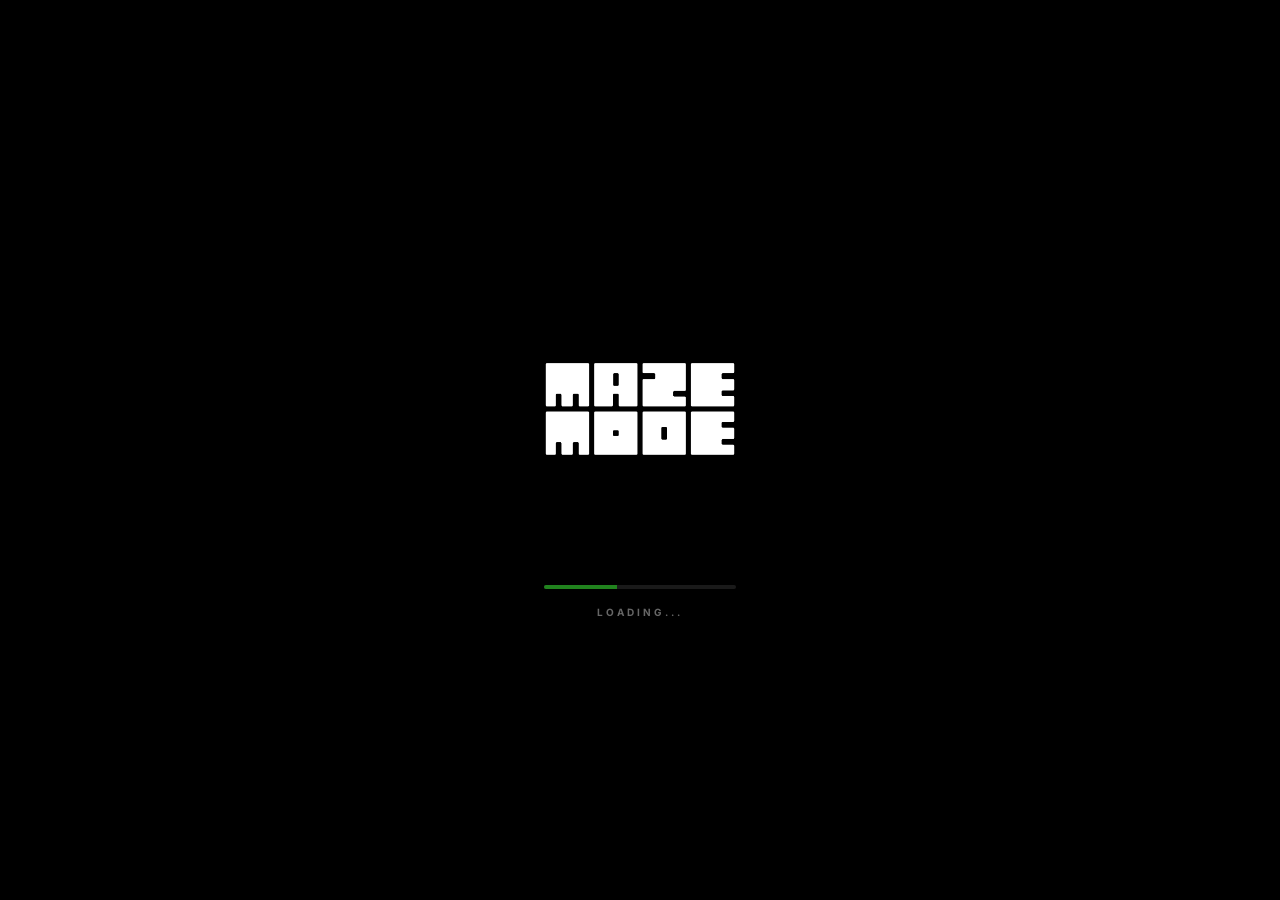
==== commit 75a140f6: "Add files via upload" ====
--- a/index.html
+++ b/index.html
@@ -3,13 +3,16 @@
   <head>
     <meta charset="UTF-8" />
     <meta name="viewport" content="width=device-width, initial-scale=1.0, maximum-scale=1.0, user-scalable=no, viewport-fit=cover" />
-    <title>Maze Escape</title>
+    <title>Chicken Chase</title>
+    <meta name="description" content="A cozy high-stakes 3D herding adventure. Herd the golden chickens into the pen before the sun sets and the light is lost." />
+    <meta property="og:title" content="Chicken Chase" />
+    <meta property="og:description" content="A cozy high-stakes 3D herding adventure. Herd the golden chickens into the pen before the sun sets and the light is lost." />
     <meta name="theme-color" content="#000000">
     <link href="https://fonts.googleapis.com/css2?family=Anton&family=Inter:wght@400;700;900&display=swap" rel="stylesheet">
     <link rel="icon" type="image/png" href="./icon-192x192.png">
     <meta name="apple-mobile-web-app-status-bar-style" content="black-translucent">
-    <script type="module" crossorigin src="./assets/index-4jy7zIc-.js"></script>
-    <link rel="stylesheet" crossorigin href="./assets/index-D7PX1UwD.css">
+    <script type="module" crossorigin src="./assets/index-BOIdu3Fg.js"></script>
+    <link rel="stylesheet" crossorigin href="./assets/index-B_sfzrm0.css">
   </head>
   <body>
     <div id="root"></div>
--- a/assets/index-B_sfzrm0.css
+++ b/assets/index-B_sfzrm0.css
@@ -0,0 +1 @@
+@import"https://fonts.googleapis.com/css2?family=Press+Start+2P&family=Montserrat:ital,wght@0,900;1,900&display=swap";/*! tailwindcss v4.2.1 | MIT License | https://tailwindcss.com */@layer properties{@supports (((-webkit-hyphens:none)) and (not (margin-trim:inline))) or ((-moz-orient:inline) and (not (color:rgb(from red r g b)))){*,:before,:after,::backdrop{--tw-translate-x:0;--tw-translate-y:0;--tw-translate-z:0;--tw-rotate-x:initial;--tw-rotate-y:initial;--tw-rotate-z:initial;--tw-skew-x:initial;--tw-skew-y:initial;--tw-space-y-reverse:0;--tw-border-style:solid;--tw-gradient-position:initial;--tw-gradient-from:#0000;--tw-gradient-via:#0000;--tw-gradient-to:#0000;--tw-gradient-stops:initial;--tw-gradient-via-stops:initial;--tw-gradient-from-position:0%;--tw-gradient-via-position:50%;--tw-gradient-to-position:100%;--tw-leading:initial;--tw-font-weight:initial;--tw-tracking:initial;--tw-ordinal:initial;--tw-slashed-zero:initial;--tw-numeric-figure:initial;--tw-numeric-spacing:initial;--tw-numeric-fraction:initial;--tw-shadow:0 0 #0000;--tw-shadow-color:initial;--tw-shadow-alpha:100%;--tw-inset-shadow:0 0 #0000;--tw-inset-shadow-color:initial;--tw-inset-shadow-alpha:100%;--tw-ring-color:initial;--tw-ring-shadow:0 0 #0000;--tw-inset-ring-color:initial;--tw-inset-ring-shadow:0 0 #0000;--tw-ring-inset:initial;--tw-ring-offset-width:0px;--tw-ring-offset-color:#fff;--tw-ring-offset-shadow:0 0 #0000;--tw-outline-style:solid;--tw-blur:initial;--tw-brightness:initial;--tw-contrast:initial;--tw-grayscale:initial;--tw-hue-rotate:initial;--tw-invert:initial;--tw-opacity:initial;--tw-saturate:initial;--tw-sepia:initial;--tw-drop-shadow:initial;--tw-drop-shadow-color:initial;--tw-drop-shadow-alpha:100%;--tw-drop-shadow-size:initial;--tw-backdrop-blur:initial;--tw-backdrop-brightness:initial;--tw-backdrop-contrast:initial;--tw-backdrop-grayscale:initial;--tw-backdrop-hue-rotate:initial;--tw-backdrop-invert:initial;--tw-backdrop-opacity:initial;--tw-backdrop-saturate:initial;--tw-backdrop-sepia:initial;--tw-duration:initial;--tw-scale-x:1;--tw-scale-y:1;--tw-scale-z:1}}}@layer theme{:root,:host{--font-sans:"Inter", ui-sans-serif, system-ui, sans-serif;--font-mono:ui-monospace, SFMono-Regular, Menlo, Monaco, Consolas, "Liberation Mono", "Courier New", monospace;--color-gray-50:oklch(98.5% .002 247.839);--color-black:#000;--color-white:#fff;--spacing:.25rem;--container-sm:24rem;--container-md:28rem;--text-xs:.75rem;--text-xs--line-height:calc(1 / .75);--text-sm:.875rem;--text-sm--line-height:calc(1.25 / .875);--text-xl:1.25rem;--text-xl--line-height:calc(1.75 / 1.25);--text-3xl:1.875rem;--text-3xl--line-height: 1.2 ;--text-4xl:2.25rem;--text-4xl--line-height:calc(2.5 / 2.25);--text-5xl:3rem;--text-5xl--line-height:1;--font-weight-bold:700;--font-weight-extrabold:800;--font-weight-black:900;--tracking-tighter:-.05em;--tracking-tight:-.025em;--tracking-wider:.05em;--tracking-widest:.1em;--radius-xl:.75rem;--radius-2xl:1rem;--animate-pulse:pulse 2s cubic-bezier(.4, 0, .6, 1) infinite;--blur-md:12px;--blur-xl:24px;--default-transition-duration:.15s;--default-transition-timing-function:cubic-bezier(.4, 0, .2, 1);--default-font-family:var(--font-sans);--default-mono-font-family:var(--font-mono);--font-pixel:"Press Start 2P", system-ui, sans-serif;--font-montserrat:"Montserrat", sans-serif;--color-accent:#21831e}}@layer base{*,:after,:before,::backdrop{box-sizing:border-box;border:0 solid;margin:0;padding:0}::file-selector-button{box-sizing:border-box;border:0 solid;margin:0;padding:0}html,:host{-webkit-text-size-adjust:100%;-moz-tab-size:4;tab-size:4;line-height:1.5;font-family:var(--default-font-family,ui-sans-serif, system-ui, sans-serif, "Apple Color Emoji", "Segoe UI Emoji", "Segoe UI Symbol", "Noto Color Emoji");font-feature-settings:var(--default-font-feature-settings,normal);font-variation-settings:var(--default-font-variation-settings,normal);-webkit-tap-highlight-color:transparent}hr{height:0;color:inherit;border-top-width:1px}abbr:where([title]){-webkit-text-decoration:underline dotted;text-decoration:underline dotted}h1,h2,h3,h4,h5,h6{font-size:inherit;font-weight:inherit}a{color:inherit;-webkit-text-decoration:inherit;text-decoration:inherit}b,strong{font-weight:bolder}code,kbd,samp,pre{font-family:var(--default-mono-font-family,ui-monospace, SFMono-Regular, Menlo, Monaco, Consolas, "Liberation Mono", "Courier New", monospace);font-feature-settings:var(--default-mono-font-feature-settings,normal);font-variation-settings:var(--default-mono-font-variation-settings,normal);font-size:1em}small{font-size:80%}sub,sup{vertical-align:baseline;font-size:75%;line-height:0;position:relative}sub{bottom:-.25em}sup{top:-.5em}table{text-indent:0;border-color:inherit;border-collapse:collapse}:-moz-focusring{outline:auto}progress{vertical-align:baseline}summary{display:list-item}ol,ul,menu{list-style:none}img,svg,video,canvas,audio,iframe,embed,object{vertical-align:middle;display:block}img,video{max-width:100%;height:auto}button,input,select,optgroup,textarea{font:inherit;font-feature-settings:inherit;font-variation-settings:inherit;letter-spacing:inherit;color:inherit;opacity:1;background-color:#0000;border-radius:0}::file-selector-button{font:inherit;font-feature-settings:inherit;font-variation-settings:inherit;letter-spacing:inherit;color:inherit;opacity:1;background-color:#0000;border-radius:0}:where(select:is([multiple],[size])) optgroup{font-weight:bolder}:where(select:is([multiple],[size])) optgroup option{padding-inline-start:20px}::file-selector-button{margin-inline-end:4px}::placeholder{opacity:1}@supports (not ((-webkit-appearance:-apple-pay-button))) or (contain-intrinsic-size:1px){::placeholder{color:currentColor}@supports (color:color-mix(in lab,red,red)){::placeholder{color:color-mix(in oklab,currentcolor 50%,transparent)}}}textarea{resize:vertical}::-webkit-search-decoration{-webkit-appearance:none}::-webkit-date-and-time-value{min-height:1lh;text-align:inherit}::-webkit-datetime-edit{display:inline-flex}::-webkit-datetime-edit-fields-wrapper{padding:0}::-webkit-datetime-edit{padding-block:0}::-webkit-datetime-edit-year-field{padding-block:0}::-webkit-datetime-edit-month-field{padding-block:0}::-webkit-datetime-edit-day-field{padding-block:0}::-webkit-datetime-edit-hour-field{padding-block:0}::-webkit-datetime-edit-minute-field{padding-block:0}::-webkit-datetime-edit-second-field{padding-block:0}::-webkit-datetime-edit-millisecond-field{padding-block:0}::-webkit-datetime-edit-meridiem-field{padding-block:0}::-webkit-calendar-picker-indicator{line-height:1}:-moz-ui-invalid{box-shadow:none}button,input:where([type=button],[type=reset],[type=submit]){-webkit-appearance:button;-moz-appearance:button;appearance:button}::file-selector-button{-webkit-appearance:button;-moz-appearance:button;appearance:button}::-webkit-inner-spin-button{height:auto}::-webkit-outer-spin-button{height:auto}[hidden]:where(:not([hidden=until-found])){display:none!important}body{background-color:var(--color-black);color:var(--color-white);-webkit-font-smoothing:antialiased;-moz-osx-font-smoothing:grayscale;overflow:hidden}}@layer components;@layer utilities{.pointer-events-auto{pointer-events:auto}.pointer-events-none{pointer-events:none}.visible{visibility:visible}.absolute{position:absolute}.fixed{position:fixed}.relative{position:relative}.static{position:static}.inset-0{inset:calc(var(--spacing) * 0)}.inset-x-0{inset-inline:calc(var(--spacing) * 0)}.inset-y-0{inset-block:calc(var(--spacing) * 0)}.start{inset-inline-start:var(--spacing)}.end{inset-inline-end:var(--spacing)}.top-1{top:calc(var(--spacing) * 1)}.top-1\/2{top:50%}.top-6{top:calc(var(--spacing) * 6)}.right-2{right:calc(var(--spacing) * 2)}.right-6{right:calc(var(--spacing) * 6)}.-bottom-1{bottom:calc(var(--spacing) * -1)}.-bottom-4{bottom:calc(var(--spacing) * -4)}.bottom-0{bottom:calc(var(--spacing) * 0)}.bottom-12{bottom:calc(var(--spacing) * 12)}.left-0{left:calc(var(--spacing) * 0)}.left-1{left:calc(var(--spacing) * 1)}.left-1\/2{left:50%}.left-2{left:calc(var(--spacing) * 2)}.left-6{left:calc(var(--spacing) * 6)}.left-7{left:calc(var(--spacing) * 7)}.-z-10{z-index:-10}.z-10{z-index:10}.z-20{z-index:20}.z-50{z-index:50}.z-\[70\]{z-index:70}.z-\[80\]{z-index:80}.z-\[100\]{z-index:100}.z-\[9999\]{z-index:9999}.z-\[10000\]{z-index:10000}.mx-auto{margin-inline:auto}.mt-4{margin-top:calc(var(--spacing) * 4)}.mb-12{margin-bottom:calc(var(--spacing) * 12)}.flex{display:flex}.grid{display:grid}.hidden{display:none}.inline-flex{display:inline-flex}.h-1{height:calc(var(--spacing) * 1)}.h-1\.5{height:calc(var(--spacing) * 1.5)}.h-1\/2{height:50%}.h-4{height:calc(var(--spacing) * 4)}.h-5{height:calc(var(--spacing) * 5)}.h-6{height:calc(var(--spacing) * 6)}.h-8{height:calc(var(--spacing) * 8)}.h-10{height:calc(var(--spacing) * 10)}.h-14{height:calc(var(--spacing) * 14)}.h-20{height:calc(var(--spacing) * 20)}.h-32{height:calc(var(--spacing) * 32)}.h-64{height:calc(var(--spacing) * 64)}.h-\[300px\]{height:300px}.h-full{height:100%}.h-screen{height:100vh}.w-5{width:calc(var(--spacing) * 5)}.w-6{width:calc(var(--spacing) * 6)}.w-10{width:calc(var(--spacing) * 10)}.w-14{width:calc(var(--spacing) * 14)}.w-20{width:calc(var(--spacing) * 20)}.w-32{width:calc(var(--spacing) * 32)}.w-48{width:calc(var(--spacing) * 48)}.w-64{width:calc(var(--spacing) * 64)}.w-\[240px\]{width:240px}.w-full{width:100%}.max-w-md{max-width:var(--container-md)}.max-w-sm{max-width:var(--container-sm)}.shrink{flex-shrink:1}.-translate-x-1\/2{--tw-translate-x: -50% ;translate:var(--tw-translate-x) var(--tw-translate-y)}.-translate-y-1\/2{--tw-translate-y: -50% ;translate:var(--tw-translate-x) var(--tw-translate-y)}.transform{transform:var(--tw-rotate-x,) var(--tw-rotate-y,) var(--tw-rotate-z,) var(--tw-skew-x,) var(--tw-skew-y,)}.animate-pulse{animation:var(--animate-pulse)}.cursor-not-allowed{cursor:not-allowed}.cursor-pointer{cursor:pointer}.resize{resize:both}.grid-cols-2{grid-template-columns:repeat(2,minmax(0,1fr))}.flex-col{flex-direction:column}.items-center{align-items:center}.justify-between{justify-content:space-between}.justify-center{justify-content:center}.gap-1{gap:calc(var(--spacing) * 1)}.gap-1\.5{gap:calc(var(--spacing) * 1.5)}.gap-2{gap:calc(var(--spacing) * 2)}.gap-3{gap:calc(var(--spacing) * 3)}.gap-4{gap:calc(var(--spacing) * 4)}.gap-8{gap:calc(var(--spacing) * 8)}.gap-10{gap:calc(var(--spacing) * 10)}.gap-12{gap:calc(var(--spacing) * 12)}:where(.space-y-4>:not(:last-child)){--tw-space-y-reverse:0;margin-block-start:calc(calc(var(--spacing) * 4) * var(--tw-space-y-reverse));margin-block-end:calc(calc(var(--spacing) * 4) * calc(1 - var(--tw-space-y-reverse)))}:where(.space-y-6>:not(:last-child)){--tw-space-y-reverse:0;margin-block-start:calc(calc(var(--spacing) * 6) * var(--tw-space-y-reverse));margin-block-end:calc(calc(var(--spacing) * 6) * calc(1 - var(--tw-space-y-reverse)))}:where(.space-y-8>:not(:last-child)){--tw-space-y-reverse:0;margin-block-start:calc(calc(var(--spacing) * 8) * var(--tw-space-y-reverse));margin-block-end:calc(calc(var(--spacing) * 8) * calc(1 - var(--tw-space-y-reverse)))}.overflow-hidden{overflow:hidden}.rounded{border-radius:.25rem}.rounded-2xl{border-radius:var(--radius-2xl)}.rounded-\[40px\]{border-radius:40px}.rounded-full{border-radius:3.40282e38px}.rounded-xl{border-radius:var(--radius-xl)}.border{border-style:var(--tw-border-style);border-width:1px}.border-\[\#21831e\]\/30{border-color:#21831e4d}.border-\[\#21831e\]\/50{border-color:#21831e80}.border-black\/5{border-color:#0000000d}@supports (color:color-mix(in lab,red,red)){.border-black\/5{border-color:color-mix(in oklab,var(--color-black) 5%,transparent)}}.border-white\/5{border-color:#ffffff0d}@supports (color:color-mix(in lab,red,red)){.border-white\/5{border-color:color-mix(in oklab,var(--color-white) 5%,transparent)}}.border-white\/10{border-color:#ffffff1a}@supports (color:color-mix(in lab,red,red)){.border-white\/10{border-color:color-mix(in oklab,var(--color-white) 10%,transparent)}}.bg-\[\#21831e\]{background-color:#21831e}.bg-\[\#21831e\]\/20{background-color:#21831e33}.bg-accent{background-color:var(--color-accent)}.bg-accent\/20{background-color:#21831e33}@supports (color:color-mix(in lab,red,red)){.bg-accent\/20{background-color:color-mix(in oklab,var(--color-accent) 20%,transparent)}}.bg-black{background-color:var(--color-black)}.bg-black\/5{background-color:#0000000d}@supports (color:color-mix(in lab,red,red)){.bg-black\/5{background-color:color-mix(in oklab,var(--color-black) 5%,transparent)}}.bg-black\/10{background-color:#0000001a}@supports (color:color-mix(in lab,red,red)){.bg-black\/10{background-color:color-mix(in oklab,var(--color-black) 10%,transparent)}}.bg-black\/20{background-color:#0003}@supports (color:color-mix(in lab,red,red)){.bg-black\/20{background-color:color-mix(in oklab,var(--color-black) 20%,transparent)}}.bg-white{background-color:var(--color-white)}.bg-white\/5{background-color:#ffffff0d}@supports (color:color-mix(in lab,red,red)){.bg-white\/5{background-color:color-mix(in oklab,var(--color-white) 5%,transparent)}}.bg-white\/10{background-color:#ffffff1a}@supports (color:color-mix(in lab,red,red)){.bg-white\/10{background-color:color-mix(in oklab,var(--color-white) 10%,transparent)}}.bg-white\/90{background-color:#ffffffe6}@supports (color:color-mix(in lab,red,red)){.bg-white\/90{background-color:color-mix(in oklab,var(--color-white) 90%,transparent)}}.bg-gradient-to-b{--tw-gradient-position:to bottom in oklab;background-image:linear-gradient(var(--tw-gradient-stops))}.bg-gradient-to-t{--tw-gradient-position:to top in oklab;background-image:linear-gradient(var(--tw-gradient-stops))}.from-\[\#005999\]{--tw-gradient-from:#005999;--tw-gradient-stops:var(--tw-gradient-via-stops,var(--tw-gradient-position), var(--tw-gradient-from) var(--tw-gradient-from-position), var(--tw-gradient-to) var(--tw-gradient-to-position))}.from-black\/80{--tw-gradient-from:#000c}@supports (color:color-mix(in lab,red,red)){.from-black\/80{--tw-gradient-from:color-mix(in oklab, var(--color-black) 80%, transparent)}}.from-black\/80{--tw-gradient-stops:var(--tw-gradient-via-stops,var(--tw-gradient-position), var(--tw-gradient-from) var(--tw-gradient-from-position), var(--tw-gradient-to) var(--tw-gradient-to-position))}.to-\[\#0095FF\]{--tw-gradient-to:#0095ff;--tw-gradient-stops:var(--tw-gradient-via-stops,var(--tw-gradient-position), var(--tw-gradient-from) var(--tw-gradient-from-position), var(--tw-gradient-to) var(--tw-gradient-to-position))}.to-transparent{--tw-gradient-to:transparent;--tw-gradient-stops:var(--tw-gradient-via-stops,var(--tw-gradient-position), var(--tw-gradient-from) var(--tw-gradient-from-position), var(--tw-gradient-to) var(--tw-gradient-to-position))}.fill-black{fill:var(--color-black)}.fill-white{fill:var(--color-white)}.object-contain{object-fit:contain}.p-2{padding:calc(var(--spacing) * 2)}.p-3{padding:calc(var(--spacing) * 3)}.p-4{padding:calc(var(--spacing) * 4)}.p-6{padding:calc(var(--spacing) * 6)}.p-8{padding:calc(var(--spacing) * 8)}.px-3{padding-inline:calc(var(--spacing) * 3)}.px-4{padding-inline:calc(var(--spacing) * 4)}.px-8{padding-inline:calc(var(--spacing) * 8)}.py-2{padding-block:calc(var(--spacing) * 2)}.py-4{padding-block:calc(var(--spacing) * 4)}.pr-1{padding-right:calc(var(--spacing) * 1)}.text-center{text-align:center}.text-left{text-align:left}.font-montserrat{font-family:var(--font-montserrat)}.font-pixel{font-family:var(--font-pixel)}.font-sans{font-family:var(--font-sans)}.text-3xl{font-size:var(--text-3xl);line-height:var(--tw-leading,var(--text-3xl--line-height))}.text-4xl{font-size:var(--text-4xl);line-height:var(--tw-leading,var(--text-4xl--line-height))}.text-5xl{font-size:var(--text-5xl);line-height:var(--tw-leading,var(--text-5xl--line-height))}.text-sm{font-size:var(--text-sm);line-height:var(--tw-leading,var(--text-sm--line-height))}.text-xl{font-size:var(--text-xl);line-height:var(--tw-leading,var(--text-xl--line-height))}.text-xs{font-size:var(--text-xs);line-height:var(--tw-leading,var(--text-xs--line-height))}.text-\[10px\]{font-size:10px}.text-\[12px\]{font-size:12px}.leading-none{--tw-leading:1;line-height:1}.font-black{--tw-font-weight:var(--font-weight-black);font-weight:var(--font-weight-black)}.font-bold{--tw-font-weight:var(--font-weight-bold);font-weight:var(--font-weight-bold)}.font-extrabold{--tw-font-weight:var(--font-weight-extrabold);font-weight:var(--font-weight-extrabold)}.tracking-\[0\.2em\]{--tw-tracking:.2em;letter-spacing:.2em}.tracking-\[0\.3em\]{--tw-tracking:.3em;letter-spacing:.3em}.tracking-tight{--tw-tracking:var(--tracking-tight);letter-spacing:var(--tracking-tight)}.tracking-tighter{--tw-tracking:var(--tracking-tighter);letter-spacing:var(--tracking-tighter)}.tracking-wider{--tw-tracking:var(--tracking-wider);letter-spacing:var(--tracking-wider)}.tracking-widest{--tw-tracking:var(--tracking-widest);letter-spacing:var(--tracking-widest)}.text-\[\#21831e\]{color:#21831e}.text-accent{color:var(--color-accent)}.text-black{color:var(--color-black)}.text-black\/40{color:#0006}@supports (color:color-mix(in lab,red,red)){.text-black\/40{color:color-mix(in oklab,var(--color-black) 40%,transparent)}}.text-white{color:var(--color-white)}.text-white\/40{color:#fff6}@supports (color:color-mix(in lab,red,red)){.text-white\/40{color:color-mix(in oklab,var(--color-white) 40%,transparent)}}.text-white\/60{color:#fff9}@supports (color:color-mix(in lab,red,red)){.text-white\/60{color:color-mix(in oklab,var(--color-white) 60%,transparent)}}.uppercase{text-transform:uppercase}.italic{font-style:italic}.tabular-nums{--tw-numeric-spacing:tabular-nums;font-variant-numeric:var(--tw-ordinal,) var(--tw-slashed-zero,) var(--tw-numeric-figure,) var(--tw-numeric-spacing,) var(--tw-numeric-fraction,)}.opacity-0{opacity:0}.opacity-50{opacity:.5}.opacity-100{opacity:1}.shadow{--tw-shadow:0 1px 3px 0 var(--tw-shadow-color,#0000001a), 0 1px 2px -1px var(--tw-shadow-color,#0000001a);box-shadow:var(--tw-inset-shadow),var(--tw-inset-ring-shadow),var(--tw-ring-offset-shadow),var(--tw-ring-shadow),var(--tw-shadow)}.shadow-\[0_0_15px_rgba\(255\,255\,255\,0\.5\)\]{--tw-shadow:0 0 15px var(--tw-shadow-color,#ffffff80);box-shadow:var(--tw-inset-shadow),var(--tw-inset-ring-shadow),var(--tw-ring-offset-shadow),var(--tw-ring-shadow),var(--tw-shadow)}.shadow-sm{--tw-shadow:0 1px 3px 0 var(--tw-shadow-color,#0000001a), 0 1px 2px -1px var(--tw-shadow-color,#0000001a);box-shadow:var(--tw-inset-shadow),var(--tw-inset-ring-shadow),var(--tw-ring-offset-shadow),var(--tw-ring-shadow),var(--tw-shadow)}.shadow-xl{--tw-shadow:0 20px 25px -5px var(--tw-shadow-color,#0000001a), 0 8px 10px -6px var(--tw-shadow-color,#0000001a);box-shadow:var(--tw-inset-shadow),var(--tw-inset-ring-shadow),var(--tw-ring-offset-shadow),var(--tw-ring-shadow),var(--tw-shadow)}.outline{outline-style:var(--tw-outline-style);outline-width:1px}.blur-md{--tw-blur:blur(var(--blur-md));filter:var(--tw-blur,) var(--tw-brightness,) var(--tw-contrast,) var(--tw-grayscale,) var(--tw-hue-rotate,) var(--tw-invert,) var(--tw-saturate,) var(--tw-sepia,) var(--tw-drop-shadow,)}.blur-xl{--tw-blur:blur(var(--blur-xl));filter:var(--tw-blur,) var(--tw-brightness,) var(--tw-contrast,) var(--tw-grayscale,) var(--tw-hue-rotate,) var(--tw-invert,) var(--tw-saturate,) var(--tw-sepia,) var(--tw-drop-shadow,)}.drop-shadow-\[0_2px_0_rgba\(0\,0\,0\,0\.3\)\]{--tw-drop-shadow-size:drop-shadow(0 2px 0 var(--tw-drop-shadow-color,#0000004d));--tw-drop-shadow:var(--tw-drop-shadow-size);filter:var(--tw-blur,) var(--tw-brightness,) var(--tw-contrast,) var(--tw-grayscale,) var(--tw-hue-rotate,) var(--tw-invert,) var(--tw-saturate,) var(--tw-sepia,) var(--tw-drop-shadow,)}.drop-shadow-\[0_4px_4px_rgba\(0\,0\,0\,0\.2\)\]{--tw-drop-shadow-size:drop-shadow(0 4px 4px var(--tw-drop-shadow-color,#0003));--tw-drop-shadow:var(--tw-drop-shadow-size);filter:var(--tw-blur,) var(--tw-brightness,) var(--tw-contrast,) var(--tw-grayscale,) var(--tw-hue-rotate,) var(--tw-invert,) var(--tw-saturate,) var(--tw-sepia,) var(--tw-drop-shadow,)}.backdrop-blur-md{--tw-backdrop-blur:blur(var(--blur-md));-webkit-backdrop-filter:var(--tw-backdrop-blur,) var(--tw-backdrop-brightness,) var(--tw-backdrop-contrast,) var(--tw-backdrop-grayscale,) var(--tw-backdrop-hue-rotate,) var(--tw-backdrop-invert,) var(--tw-backdrop-opacity,) var(--tw-backdrop-saturate,) var(--tw-backdrop-sepia,);backdrop-filter:var(--tw-backdrop-blur,) var(--tw-backdrop-brightness,) var(--tw-backdrop-contrast,) var(--tw-backdrop-grayscale,) var(--tw-backdrop-hue-rotate,) var(--tw-backdrop-invert,) var(--tw-backdrop-opacity,) var(--tw-backdrop-saturate,) var(--tw-backdrop-sepia,)}.backdrop-blur-xl{--tw-backdrop-blur:blur(var(--blur-xl));-webkit-backdrop-filter:var(--tw-backdrop-blur,) var(--tw-backdrop-brightness,) var(--tw-backdrop-contrast,) var(--tw-backdrop-grayscale,) var(--tw-backdrop-hue-rotate,) var(--tw-backdrop-invert,) var(--tw-backdrop-opacity,) var(--tw-backdrop-saturate,) var(--tw-backdrop-sepia,);backdrop-filter:var(--tw-backdrop-blur,) var(--tw-backdrop-brightness,) var(--tw-backdrop-contrast,) var(--tw-backdrop-grayscale,) var(--tw-backdrop-hue-rotate,) var(--tw-backdrop-invert,) var(--tw-backdrop-opacity,) var(--tw-backdrop-saturate,) var(--tw-backdrop-sepia,)}.transition{transition-property:color,background-color,border-color,outline-color,text-decoration-color,fill,stroke,--tw-gradient-from,--tw-gradient-via,--tw-gradient-to,opacity,box-shadow,transform,translate,scale,rotate,filter,-webkit-backdrop-filter,backdrop-filter,display,content-visibility,overlay,pointer-events;transition-timing-function:var(--tw-ease,var(--default-transition-timing-function));transition-duration:var(--tw-duration,var(--default-transition-duration))}.transition-all{transition-property:all;transition-timing-function:var(--tw-ease,var(--default-transition-timing-function));transition-duration:var(--tw-duration,var(--default-transition-duration))}.transition-colors{transition-property:color,background-color,border-color,outline-color,text-decoration-color,fill,stroke,--tw-gradient-from,--tw-gradient-via,--tw-gradient-to;transition-timing-function:var(--tw-ease,var(--default-transition-timing-function));transition-duration:var(--tw-duration,var(--default-transition-duration))}.transition-opacity{transition-property:opacity;transition-timing-function:var(--tw-ease,var(--default-transition-timing-function));transition-duration:var(--tw-duration,var(--default-transition-duration))}.transition-transform{transition-property:transform,translate,scale,rotate;transition-timing-function:var(--tw-ease,var(--default-transition-timing-function));transition-duration:var(--tw-duration,var(--default-transition-duration))}.duration-200{--tw-duration:.2s;transition-duration:.2s}.duration-300{--tw-duration:.3s;transition-duration:.3s}.select-none{-webkit-user-select:none;user-select:none}@media(hover:hover){.group-hover\:rotate-\[-45deg\]:is(:where(.group):hover *){rotate:-45deg}}.group-active\:translate-y-\[4px\]:is(:where(.group):active *){--tw-translate-y:4px;translate:var(--tw-translate-x) var(--tw-translate-y)}.group-active\:opacity-0:is(:where(.group):active *){opacity:0}@media(hover:hover){.hover\:bg-\[\#1a6a18\]:hover{background-color:#1a6a18}.hover\:bg-\[\#2cb028\]:hover{background-color:#2cb028}.hover\:bg-gray-50:hover{background-color:var(--color-gray-50)}.hover\:bg-white:hover{background-color:var(--color-white)}}.active\:scale-90:active{--tw-scale-x:90%;--tw-scale-y:90%;--tw-scale-z:90%;scale:var(--tw-scale-x) var(--tw-scale-y)}.active\:scale-95:active{--tw-scale-x:95%;--tw-scale-y:95%;--tw-scale-z:95%;scale:var(--tw-scale-x) var(--tw-scale-y)}@media(min-width:48rem){.md\:block{display:block}.md\:hidden{display:none}.md\:h-48{height:calc(var(--spacing) * 48)}}@media(orientation:landscape){.landscape\:block{display:block}.landscape\:hidden{display:none}}.vignette-overlay{background:radial-gradient(circle,#0000 40%,#581c8740)}}@property --tw-translate-x{syntax:"*";inherits:false;initial-value:0}@property --tw-translate-y{syntax:"*";inherits:false;initial-value:0}@property --tw-translate-z{syntax:"*";inherits:false;initial-value:0}@property --tw-rotate-x{syntax:"*";inherits:false}@property --tw-rotate-y{syntax:"*";inherits:false}@property --tw-rotate-z{syntax:"*";inherits:false}@property --tw-skew-x{syntax:"*";inherits:false}@property --tw-skew-y{syntax:"*";inherits:false}@property --tw-space-y-reverse{syntax:"*";inherits:false;initial-value:0}@property --tw-border-style{syntax:"*";inherits:false;initial-value:solid}@property --tw-gradient-position{syntax:"*";inherits:false}@property --tw-gradient-from{syntax:"<color>";inherits:false;initial-value:#0000}@property --tw-gradient-via{syntax:"<color>";inherits:false;initial-value:#0000}@property --tw-gradient-to{syntax:"<color>";inherits:false;initial-value:#0000}@property --tw-gradient-stops{syntax:"*";inherits:false}@property --tw-gradient-via-stops{syntax:"*";inherits:false}@property --tw-gradient-from-position{syntax:"<length-percentage>";inherits:false;initial-value:0%}@property --tw-gradient-via-position{syntax:"<length-percentage>";inherits:false;initial-value:50%}@property --tw-gradient-to-position{syntax:"<length-percentage>";inherits:false;initial-value:100%}@property --tw-leading{syntax:"*";inherits:false}@property --tw-font-weight{syntax:"*";inherits:false}@property --tw-tracking{syntax:"*";inherits:false}@property --tw-ordinal{syntax:"*";inherits:false}@property --tw-slashed-zero{syntax:"*";inherits:false}@property --tw-numeric-figure{syntax:"*";inherits:false}@property --tw-numeric-spacing{syntax:"*";inherits:false}@property --tw-numeric-fraction{syntax:"*";inherits:false}@property --tw-shadow{syntax:"*";inherits:false;initial-value:0 0 #0000}@property --tw-shadow-color{syntax:"*";inherits:false}@property --tw-shadow-alpha{syntax:"<percentage>";inherits:false;initial-value:100%}@property --tw-inset-shadow{syntax:"*";inherits:false;initial-value:0 0 #0000}@property --tw-inset-shadow-color{syntax:"*";inherits:false}@property --tw-inset-shadow-alpha{syntax:"<percentage>";inherits:false;initial-value:100%}@property --tw-ring-color{syntax:"*";inherits:false}@property --tw-ring-shadow{syntax:"*";inherits:false;initial-value:0 0 #0000}@property --tw-inset-ring-color{syntax:"*";inherits:false}@property --tw-inset-ring-shadow{syntax:"*";inherits:false;initial-value:0 0 #0000}@property --tw-ring-inset{syntax:"*";inherits:false}@property --tw-ring-offset-width{syntax:"<length>";inherits:false;initial-value:0}@property --tw-ring-offset-color{syntax:"*";inherits:false;initial-value:#fff}@property --tw-ring-offset-shadow{syntax:"*";inherits:false;initial-value:0 0 #0000}@property --tw-outline-style{syntax:"*";inherits:false;initial-value:solid}@property --tw-blur{syntax:"*";inherits:false}@property --tw-brightness{syntax:"*";inherits:false}@property --tw-contrast{syntax:"*";inherits:false}@property --tw-grayscale{syntax:"*";inherits:false}@property --tw-hue-rotate{syntax:"*";inherits:false}@property --tw-invert{syntax:"*";inherits:false}@property --tw-opacity{syntax:"*";inherits:false}@property --tw-saturate{syntax:"*";inherits:false}@property --tw-sepia{syntax:"*";inherits:false}@property --tw-drop-shadow{syntax:"*";inherits:false}@property --tw-drop-shadow-color{syntax:"*";inherits:false}@property --tw-drop-shadow-alpha{syntax:"<percentage>";inherits:false;initial-value:100%}@property --tw-drop-shadow-size{syntax:"*";inherits:false}@property --tw-backdrop-blur{syntax:"*";inherits:false}@property --tw-backdrop-brightness{syntax:"*";inherits:false}@property --tw-backdrop-contrast{syntax:"*";inherits:false}@property --tw-backdrop-grayscale{syntax:"*";inherits:false}@property --tw-backdrop-hue-rotate{syntax:"*";inherits:false}@property --tw-backdrop-invert{syntax:"*";inherits:false}@property --tw-backdrop-opacity{syntax:"*";inherits:false}@property --tw-backdrop-saturate{syntax:"*";inherits:false}@property --tw-backdrop-sepia{syntax:"*";inherits:false}@property --tw-duration{syntax:"*";inherits:false}@property --tw-scale-x{syntax:"*";inherits:false;initial-value:1}@property --tw-scale-y{syntax:"*";inherits:false;initial-value:1}@property --tw-scale-z{syntax:"*";inherits:false;initial-value:1}@keyframes pulse{50%{opacity:.5}}
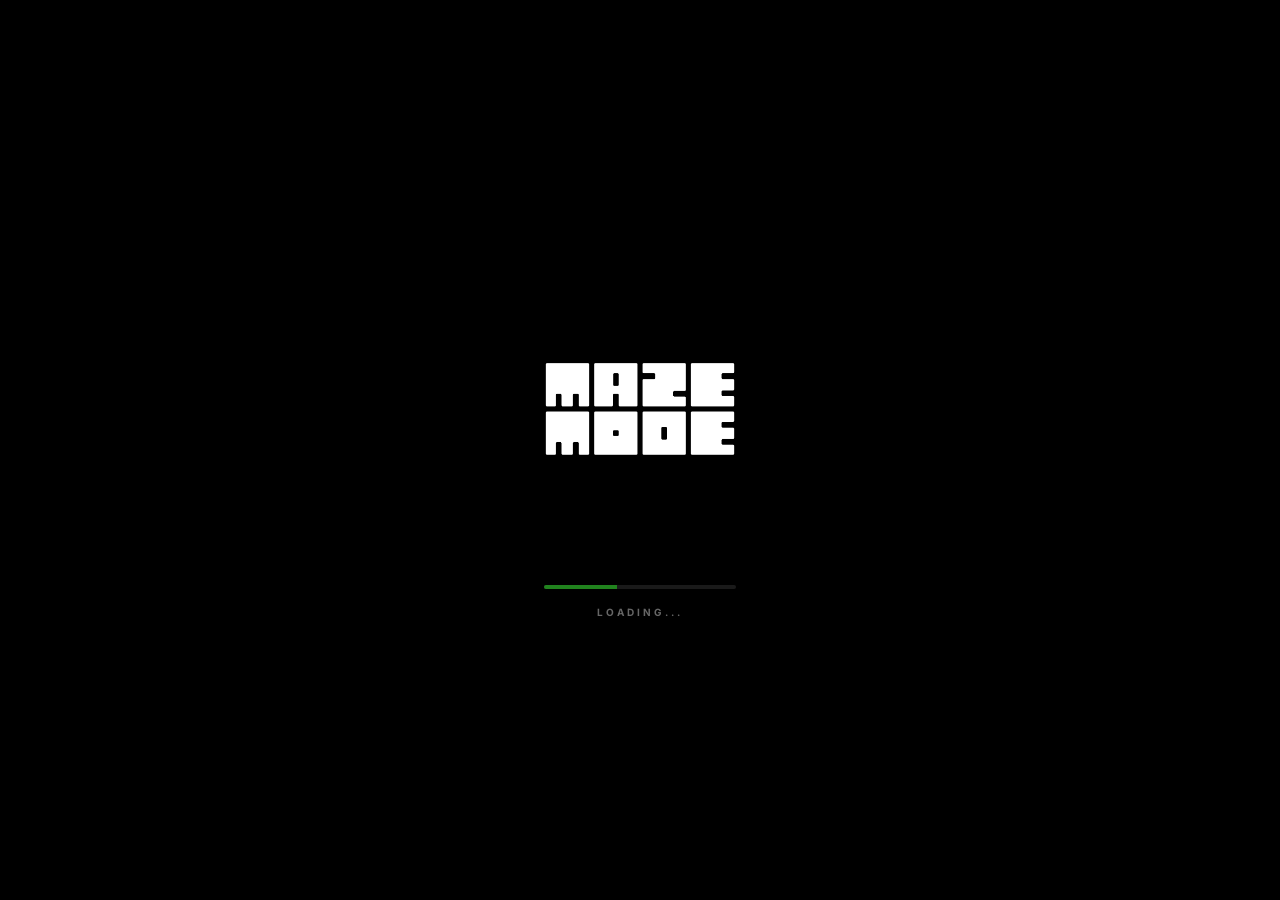
==== commit 9c80c26f: "Add files via upload" ====
--- a/index.html
+++ b/index.html
@@ -11,8 +11,8 @@
     <link href="https://fonts.googleapis.com/css2?family=Anton&family=Inter:wght@400;700;900&display=swap" rel="stylesheet">
     <link rel="icon" type="image/png" href="./icon-192x192.png">
     <meta name="apple-mobile-web-app-status-bar-style" content="black-translucent">
-    <script type="module" crossorigin src="./assets/index-BOIdu3Fg.js"></script>
-    <link rel="stylesheet" crossorigin href="./assets/index-B_sfzrm0.css">
+    <script type="module" crossorigin src="./assets/index-BVTUmo7m.js"></script>
+    <link rel="stylesheet" crossorigin href="./assets/index-D6sLQywT.css">
   </head>
   <body>
     <div id="root"></div>
--- a/assets/index-D6sLQywT.css
+++ b/assets/index-D6sLQywT.css
@@ -0,0 +1 @@
+@import"https://fonts.googleapis.com/css2?family=Press+Start+2P&family=Montserrat:ital,wght@0,900;1,900&display=swap";/*! tailwindcss v4.2.1 | MIT License | https://tailwindcss.com */@layer properties{@supports (((-webkit-hyphens:none)) and (not (margin-trim:inline))) or ((-moz-orient:inline) and (not (color:rgb(from red r g b)))){*,:before,:after,::backdrop{--tw-translate-x:0;--tw-translate-y:0;--tw-translate-z:0;--tw-rotate-x:initial;--tw-rotate-y:initial;--tw-rotate-z:initial;--tw-skew-x:initial;--tw-skew-y:initial;--tw-space-y-reverse:0;--tw-border-style:solid;--tw-gradient-position:initial;--tw-gradient-from:#0000;--tw-gradient-via:#0000;--tw-gradient-to:#0000;--tw-gradient-stops:initial;--tw-gradient-via-stops:initial;--tw-gradient-from-position:0%;--tw-gradient-via-position:50%;--tw-gradient-to-position:100%;--tw-leading:initial;--tw-font-weight:initial;--tw-tracking:initial;--tw-ordinal:initial;--tw-slashed-zero:initial;--tw-numeric-figure:initial;--tw-numeric-spacing:initial;--tw-numeric-fraction:initial;--tw-shadow:0 0 #0000;--tw-shadow-color:initial;--tw-shadow-alpha:100%;--tw-inset-shadow:0 0 #0000;--tw-inset-shadow-color:initial;--tw-inset-shadow-alpha:100%;--tw-ring-color:initial;--tw-ring-shadow:0 0 #0000;--tw-inset-ring-color:initial;--tw-inset-ring-shadow:0 0 #0000;--tw-ring-inset:initial;--tw-ring-offset-width:0px;--tw-ring-offset-color:#fff;--tw-ring-offset-shadow:0 0 #0000;--tw-outline-style:solid;--tw-blur:initial;--tw-brightness:initial;--tw-contrast:initial;--tw-grayscale:initial;--tw-hue-rotate:initial;--tw-invert:initial;--tw-opacity:initial;--tw-saturate:initial;--tw-sepia:initial;--tw-drop-shadow:initial;--tw-drop-shadow-color:initial;--tw-drop-shadow-alpha:100%;--tw-drop-shadow-size:initial;--tw-backdrop-blur:initial;--tw-backdrop-brightness:initial;--tw-backdrop-contrast:initial;--tw-backdrop-grayscale:initial;--tw-backdrop-hue-rotate:initial;--tw-backdrop-invert:initial;--tw-backdrop-opacity:initial;--tw-backdrop-saturate:initial;--tw-backdrop-sepia:initial;--tw-duration:initial;--tw-scale-x:1;--tw-scale-y:1;--tw-scale-z:1}}}@layer theme{:root,:host{--font-sans:"Inter", ui-sans-serif, system-ui, sans-serif;--font-mono:ui-monospace, SFMono-Regular, Menlo, Monaco, Consolas, "Liberation Mono", "Courier New", monospace;--color-gray-50:oklch(98.5% .002 247.839);--color-black:#000;--color-white:#fff;--spacing:.25rem;--container-sm:24rem;--container-md:28rem;--container-5xl:64rem;--text-xs:.75rem;--text-xs--line-height:calc(1 / .75);--text-sm:.875rem;--text-sm--line-height:calc(1.25 / .875);--text-xl:1.25rem;--text-xl--line-height:calc(1.75 / 1.25);--text-3xl:1.875rem;--text-3xl--line-height: 1.2 ;--text-4xl:2.25rem;--text-4xl--line-height:calc(2.5 / 2.25);--text-5xl:3rem;--text-5xl--line-height:1;--font-weight-bold:700;--font-weight-extrabold:800;--font-weight-black:900;--tracking-tighter:-.05em;--tracking-tight:-.025em;--tracking-wider:.05em;--tracking-widest:.1em;--radius-xl:.75rem;--radius-2xl:1rem;--drop-shadow-2xl:0 25px 25px #00000026;--animate-pulse:pulse 2s cubic-bezier(.4, 0, .6, 1) infinite;--blur-md:12px;--blur-xl:24px;--default-transition-duration:.15s;--default-transition-timing-function:cubic-bezier(.4, 0, .2, 1);--default-font-family:var(--font-sans);--default-mono-font-family:var(--font-mono);--font-pixel:"Press Start 2P", system-ui, sans-serif;--font-montserrat:"Montserrat", sans-serif;--color-accent:#21831e}}@layer base{*,:after,:before,::backdrop{box-sizing:border-box;border:0 solid;margin:0;padding:0}::file-selector-button{box-sizing:border-box;border:0 solid;margin:0;padding:0}html,:host{-webkit-text-size-adjust:100%;-moz-tab-size:4;tab-size:4;line-height:1.5;font-family:var(--default-font-family,ui-sans-serif, system-ui, sans-serif, "Apple Color Emoji", "Segoe UI Emoji", "Segoe UI Symbol", "Noto Color Emoji");font-feature-settings:var(--default-font-feature-settings,normal);font-variation-settings:var(--default-font-variation-settings,normal);-webkit-tap-highlight-color:transparent}hr{height:0;color:inherit;border-top-width:1px}abbr:where([title]){-webkit-text-decoration:underline dotted;text-decoration:underline dotted}h1,h2,h3,h4,h5,h6{font-size:inherit;font-weight:inherit}a{color:inherit;-webkit-text-decoration:inherit;text-decoration:inherit}b,strong{font-weight:bolder}code,kbd,samp,pre{font-family:var(--default-mono-font-family,ui-monospace, SFMono-Regular, Menlo, Monaco, Consolas, "Liberation Mono", "Courier New", monospace);font-feature-settings:var(--default-mono-font-feature-settings,normal);font-variation-settings:var(--default-mono-font-variation-settings,normal);font-size:1em}small{font-size:80%}sub,sup{vertical-align:baseline;font-size:75%;line-height:0;position:relative}sub{bottom:-.25em}sup{top:-.5em}table{text-indent:0;border-color:inherit;border-collapse:collapse}:-moz-focusring{outline:auto}progress{vertical-align:baseline}summary{display:list-item}ol,ul,menu{list-style:none}img,svg,video,canvas,audio,iframe,embed,object{vertical-align:middle;display:block}img,video{max-width:100%;height:auto}button,input,select,optgroup,textarea{font:inherit;font-feature-settings:inherit;font-variation-settings:inherit;letter-spacing:inherit;color:inherit;opacity:1;background-color:#0000;border-radius:0}::file-selector-button{font:inherit;font-feature-settings:inherit;font-variation-settings:inherit;letter-spacing:inherit;color:inherit;opacity:1;background-color:#0000;border-radius:0}:where(select:is([multiple],[size])) optgroup{font-weight:bolder}:where(select:is([multiple],[size])) optgroup option{padding-inline-start:20px}::file-selector-button{margin-inline-end:4px}::placeholder{opacity:1}@supports (not ((-webkit-appearance:-apple-pay-button))) or (contain-intrinsic-size:1px){::placeholder{color:currentColor}@supports (color:color-mix(in lab,red,red)){::placeholder{color:color-mix(in oklab,currentcolor 50%,transparent)}}}textarea{resize:vertical}::-webkit-search-decoration{-webkit-appearance:none}::-webkit-date-and-time-value{min-height:1lh;text-align:inherit}::-webkit-datetime-edit{display:inline-flex}::-webkit-datetime-edit-fields-wrapper{padding:0}::-webkit-datetime-edit{padding-block:0}::-webkit-datetime-edit-year-field{padding-block:0}::-webkit-datetime-edit-month-field{padding-block:0}::-webkit-datetime-edit-day-field{padding-block:0}::-webkit-datetime-edit-hour-field{padding-block:0}::-webkit-datetime-edit-minute-field{padding-block:0}::-webkit-datetime-edit-second-field{padding-block:0}::-webkit-datetime-edit-millisecond-field{padding-block:0}::-webkit-datetime-edit-meridiem-field{padding-block:0}::-webkit-calendar-picker-indicator{line-height:1}:-moz-ui-invalid{box-shadow:none}button,input:where([type=button],[type=reset],[type=submit]){-webkit-appearance:button;-moz-appearance:button;appearance:button}::file-selector-button{-webkit-appearance:button;-moz-appearance:button;appearance:button}::-webkit-inner-spin-button{height:auto}::-webkit-outer-spin-button{height:auto}[hidden]:where(:not([hidden=until-found])){display:none!important}body{background-color:var(--color-black);color:var(--color-white);-webkit-font-smoothing:antialiased;-moz-osx-font-smoothing:grayscale;overflow:hidden}}@layer components;@layer utilities{.pointer-events-auto{pointer-events:auto}.pointer-events-none{pointer-events:none}.visible{visibility:visible}.absolute{position:absolute}.fixed{position:fixed}.relative{position:relative}.static{position:static}.inset-0{inset:calc(var(--spacing) * 0)}.inset-x-0{inset-inline:calc(var(--spacing) * 0)}.inset-y-0{inset-block:calc(var(--spacing) * 0)}.start{inset-inline-start:var(--spacing)}.end{inset-inline-end:var(--spacing)}.top-1{top:calc(var(--spacing) * 1)}.top-1\/2{top:50%}.top-6{top:calc(var(--spacing) * 6)}.right-2{right:calc(var(--spacing) * 2)}.right-6{right:calc(var(--spacing) * 6)}.-bottom-1{bottom:calc(var(--spacing) * -1)}.-bottom-4{bottom:calc(var(--spacing) * -4)}.bottom-0{bottom:calc(var(--spacing) * 0)}.bottom-12{bottom:calc(var(--spacing) * 12)}.left-0{left:calc(var(--spacing) * 0)}.left-1{left:calc(var(--spacing) * 1)}.left-1\/2{left:50%}.left-2{left:calc(var(--spacing) * 2)}.left-6{left:calc(var(--spacing) * 6)}.left-7{left:calc(var(--spacing) * 7)}.-z-10{z-index:-10}.z-10{z-index:10}.z-20{z-index:20}.z-50{z-index:50}.z-\[65\]{z-index:65}.z-\[70\]{z-index:70}.z-\[80\]{z-index:80}.z-\[100\]{z-index:100}.z-\[9999\]{z-index:9999}.z-\[10000\]{z-index:10000}.mx-auto{margin-inline:auto}.mt-4{margin-top:calc(var(--spacing) * 4)}.mb-12{margin-bottom:calc(var(--spacing) * 12)}.flex{display:flex}.grid{display:grid}.hidden{display:none}.inline-flex{display:inline-flex}.h-1{height:calc(var(--spacing) * 1)}.h-1\.5{height:calc(var(--spacing) * 1.5)}.h-1\/2{height:50%}.h-4{height:calc(var(--spacing) * 4)}.h-5{height:calc(var(--spacing) * 5)}.h-6{height:calc(var(--spacing) * 6)}.h-8{height:calc(var(--spacing) * 8)}.h-10{height:calc(var(--spacing) * 10)}.h-14{height:calc(var(--spacing) * 14)}.h-20{height:calc(var(--spacing) * 20)}.h-32{height:calc(var(--spacing) * 32)}.h-36{height:calc(var(--spacing) * 36)}.h-64{height:calc(var(--spacing) * 64)}.h-\[300px\]{height:300px}.h-full{height:100%}.h-screen{height:100vh}.max-h-\[85vh\]{max-height:85vh}.w-5{width:calc(var(--spacing) * 5)}.w-6{width:calc(var(--spacing) * 6)}.w-10{width:calc(var(--spacing) * 10)}.w-14{width:calc(var(--spacing) * 14)}.w-20{width:calc(var(--spacing) * 20)}.w-32{width:calc(var(--spacing) * 32)}.w-48{width:calc(var(--spacing) * 48)}.w-64{width:calc(var(--spacing) * 64)}.w-\[240px\]{width:240px}.w-full{width:100%}.max-w-5xl{max-width:var(--container-5xl)}.max-w-md{max-width:var(--container-md)}.max-w-sm{max-width:var(--container-sm)}.shrink{flex-shrink:1}.-translate-x-1\/2{--tw-translate-x: -50% ;translate:var(--tw-translate-x) var(--tw-translate-y)}.-translate-y-1\/2{--tw-translate-y: -50% ;translate:var(--tw-translate-x) var(--tw-translate-y)}.transform{transform:var(--tw-rotate-x,) var(--tw-rotate-y,) var(--tw-rotate-z,) var(--tw-skew-x,) var(--tw-skew-y,)}.animate-pulse{animation:var(--animate-pulse)}.cursor-not-allowed{cursor:not-allowed}.cursor-pointer{cursor:pointer}.resize{resize:both}.grid-cols-2{grid-template-columns:repeat(2,minmax(0,1fr))}.flex-col{flex-direction:column}.items-center{align-items:center}.justify-between{justify-content:space-between}.justify-center{justify-content:center}.gap-1{gap:calc(var(--spacing) * 1)}.gap-1\.5{gap:calc(var(--spacing) * 1.5)}.gap-2{gap:calc(var(--spacing) * 2)}.gap-3{gap:calc(var(--spacing) * 3)}.gap-4{gap:calc(var(--spacing) * 4)}.gap-8{gap:calc(var(--spacing) * 8)}.gap-10{gap:calc(var(--spacing) * 10)}.gap-12{gap:calc(var(--spacing) * 12)}:where(.space-y-4>:not(:last-child)){--tw-space-y-reverse:0;margin-block-start:calc(calc(var(--spacing) * 4) * var(--tw-space-y-reverse));margin-block-end:calc(calc(var(--spacing) * 4) * calc(1 - var(--tw-space-y-reverse)))}:where(.space-y-6>:not(:last-child)){--tw-space-y-reverse:0;margin-block-start:calc(calc(var(--spacing) * 6) * var(--tw-space-y-reverse));margin-block-end:calc(calc(var(--spacing) * 6) * calc(1 - var(--tw-space-y-reverse)))}:where(.space-y-8>:not(:last-child)){--tw-space-y-reverse:0;margin-block-start:calc(calc(var(--spacing) * 8) * var(--tw-space-y-reverse));margin-block-end:calc(calc(var(--spacing) * 8) * calc(1 - var(--tw-space-y-reverse)))}.overflow-hidden{overflow:hidden}.rounded{border-radius:.25rem}.rounded-2xl{border-radius:var(--radius-2xl)}.rounded-\[40px\]{border-radius:40px}.rounded-full{border-radius:3.40282e38px}.rounded-xl{border-radius:var(--radius-xl)}.border{border-style:var(--tw-border-style);border-width:1px}.border-\[\#21831e\]\/30{border-color:#21831e4d}.border-\[\#21831e\]\/50{border-color:#21831e80}.border-black\/5{border-color:#0000000d}@supports (color:color-mix(in lab,red,red)){.border-black\/5{border-color:color-mix(in oklab,var(--color-black) 5%,transparent)}}.border-white\/5{border-color:#ffffff0d}@supports (color:color-mix(in lab,red,red)){.border-white\/5{border-color:color-mix(in oklab,var(--color-white) 5%,transparent)}}.border-white\/10{border-color:#ffffff1a}@supports (color:color-mix(in lab,red,red)){.border-white\/10{border-color:color-mix(in oklab,var(--color-white) 10%,transparent)}}.bg-\[\#21831e\]{background-color:#21831e}.bg-\[\#21831e\]\/20{background-color:#21831e33}.bg-accent{background-color:var(--color-accent)}.bg-accent\/20{background-color:#21831e33}@supports (color:color-mix(in lab,red,red)){.bg-accent\/20{background-color:color-mix(in oklab,var(--color-accent) 20%,transparent)}}.bg-black{background-color:var(--color-black)}.bg-black\/5{background-color:#0000000d}@supports (color:color-mix(in lab,red,red)){.bg-black\/5{background-color:color-mix(in oklab,var(--color-black) 5%,transparent)}}.bg-black\/10{background-color:#0000001a}@supports (color:color-mix(in lab,red,red)){.bg-black\/10{background-color:color-mix(in oklab,var(--color-black) 10%,transparent)}}.bg-black\/20{background-color:#0003}@supports (color:color-mix(in lab,red,red)){.bg-black\/20{background-color:color-mix(in oklab,var(--color-black) 20%,transparent)}}.bg-white{background-color:var(--color-white)}.bg-white\/5{background-color:#ffffff0d}@supports (color:color-mix(in lab,red,red)){.bg-white\/5{background-color:color-mix(in oklab,var(--color-white) 5%,transparent)}}.bg-white\/10{background-color:#ffffff1a}@supports (color:color-mix(in lab,red,red)){.bg-white\/10{background-color:color-mix(in oklab,var(--color-white) 10%,transparent)}}.bg-white\/90{background-color:#ffffffe6}@supports (color:color-mix(in lab,red,red)){.bg-white\/90{background-color:color-mix(in oklab,var(--color-white) 90%,transparent)}}.bg-gradient-to-b{--tw-gradient-position:to bottom in oklab;background-image:linear-gradient(var(--tw-gradient-stops))}.bg-gradient-to-t{--tw-gradient-position:to top in oklab;background-image:linear-gradient(var(--tw-gradient-stops))}.from-\[\#005999\]{--tw-gradient-from:#005999;--tw-gradient-stops:var(--tw-gradient-via-stops,var(--tw-gradient-position), var(--tw-gradient-from) var(--tw-gradient-from-position), var(--tw-gradient-to) var(--tw-gradient-to-position))}.from-black\/80{--tw-gradient-from:#000c}@supports (color:color-mix(in lab,red,red)){.from-black\/80{--tw-gradient-from:color-mix(in oklab, var(--color-black) 80%, transparent)}}.from-black\/80{--tw-gradient-stops:var(--tw-gradient-via-stops,var(--tw-gradient-position), var(--tw-gradient-from) var(--tw-gradient-from-position), var(--tw-gradient-to) var(--tw-gradient-to-position))}.to-\[\#0095FF\]{--tw-gradient-to:#0095ff;--tw-gradient-stops:var(--tw-gradient-via-stops,var(--tw-gradient-position), var(--tw-gradient-from) var(--tw-gradient-from-position), var(--tw-gradient-to) var(--tw-gradient-to-position))}.to-transparent{--tw-gradient-to:transparent;--tw-gradient-stops:var(--tw-gradient-via-stops,var(--tw-gradient-position), var(--tw-gradient-from) var(--tw-gradient-from-position), var(--tw-gradient-to) var(--tw-gradient-to-position))}.fill-black{fill:var(--color-black)}.fill-white{fill:var(--color-white)}.object-contain{object-fit:contain}.p-1\.5{padding:calc(var(--spacing) * 1.5)}.p-2{padding:calc(var(--spacing) * 2)}.p-3{padding:calc(var(--spacing) * 3)}.p-4{padding:calc(var(--spacing) * 4)}.p-6{padding:calc(var(--spacing) * 6)}.p-8{padding:calc(var(--spacing) * 8)}.px-3{padding-inline:calc(var(--spacing) * 3)}.px-4{padding-inline:calc(var(--spacing) * 4)}.px-8{padding-inline:calc(var(--spacing) * 8)}.py-2{padding-block:calc(var(--spacing) * 2)}.py-4{padding-block:calc(var(--spacing) * 4)}.pr-1{padding-right:calc(var(--spacing) * 1)}.text-center{text-align:center}.text-left{text-align:left}.font-montserrat{font-family:var(--font-montserrat)}.font-pixel{font-family:var(--font-pixel)}.font-sans{font-family:var(--font-sans)}.text-3xl{font-size:var(--text-3xl);line-height:var(--tw-leading,var(--text-3xl--line-height))}.text-4xl{font-size:var(--text-4xl);line-height:var(--tw-leading,var(--text-4xl--line-height))}.text-5xl{font-size:var(--text-5xl);line-height:var(--tw-leading,var(--text-5xl--line-height))}.text-sm{font-size:var(--text-sm);line-height:var(--tw-leading,var(--text-sm--line-height))}.text-xl{font-size:var(--text-xl);line-height:var(--tw-leading,var(--text-xl--line-height))}.text-xs{font-size:var(--text-xs);line-height:var(--tw-leading,var(--text-xs--line-height))}.text-\[10px\]{font-size:10px}.text-\[12px\]{font-size:12px}.leading-none{--tw-leading:1;line-height:1}.font-black{--tw-font-weight:var(--font-weight-black);font-weight:var(--font-weight-black)}.font-bold{--tw-font-weight:var(--font-weight-bold);font-weight:var(--font-weight-bold)}.font-extrabold{--tw-font-weight:var(--font-weight-extrabold);font-weight:var(--font-weight-extrabold)}.tracking-\[0\.2em\]{--tw-tracking:.2em;letter-spacing:.2em}.tracking-\[0\.3em\]{--tw-tracking:.3em;letter-spacing:.3em}.tracking-tight{--tw-tracking:var(--tracking-tight);letter-spacing:var(--tracking-tight)}.tracking-tighter{--tw-tracking:var(--tracking-tighter);letter-spacing:var(--tracking-tighter)}.tracking-wider{--tw-tracking:var(--tracking-wider);letter-spacing:var(--tracking-wider)}.tracking-widest{--tw-tracking:var(--tracking-widest);letter-spacing:var(--tracking-widest)}.text-\[\#21831e\]{color:#21831e}.text-accent{color:var(--color-accent)}.text-black{color:var(--color-black)}.text-black\/35{color:#00000059}@supports (color:color-mix(in lab,red,red)){.text-black\/35{color:color-mix(in oklab,var(--color-black) 35%,transparent)}}.text-black\/40{color:#0006}@supports (color:color-mix(in lab,red,red)){.text-black\/40{color:color-mix(in oklab,var(--color-black) 40%,transparent)}}.text-white{color:var(--color-white)}.text-white\/40{color:#fff6}@supports (color:color-mix(in lab,red,red)){.text-white\/40{color:color-mix(in oklab,var(--color-white) 40%,transparent)}}.text-white\/60{color:#fff9}@supports (color:color-mix(in lab,red,red)){.text-white\/60{color:color-mix(in oklab,var(--color-white) 60%,transparent)}}.uppercase{text-transform:uppercase}.italic{font-style:italic}.tabular-nums{--tw-numeric-spacing:tabular-nums;font-variant-numeric:var(--tw-ordinal,) var(--tw-slashed-zero,) var(--tw-numeric-figure,) var(--tw-numeric-spacing,) var(--tw-numeric-fraction,)}.opacity-0{opacity:0}.opacity-50{opacity:.5}.opacity-100{opacity:1}.shadow{--tw-shadow:0 1px 3px 0 var(--tw-shadow-color,#0000001a), 0 1px 2px -1px var(--tw-shadow-color,#0000001a);box-shadow:var(--tw-inset-shadow),var(--tw-inset-ring-shadow),var(--tw-ring-offset-shadow),var(--tw-ring-shadow),var(--tw-shadow)}.shadow-\[0_0_15px_rgba\(255\,255\,255\,0\.5\)\]{--tw-shadow:0 0 15px var(--tw-shadow-color,#ffffff80);box-shadow:var(--tw-inset-shadow),var(--tw-inset-ring-shadow),var(--tw-ring-offset-shadow),var(--tw-ring-shadow),var(--tw-shadow)}.shadow-sm{--tw-shadow:0 1px 3px 0 var(--tw-shadow-color,#0000001a), 0 1px 2px -1px var(--tw-shadow-color,#0000001a);box-shadow:var(--tw-inset-shadow),var(--tw-inset-ring-shadow),var(--tw-ring-offset-shadow),var(--tw-ring-shadow),var(--tw-shadow)}.shadow-xl{--tw-shadow:0 20px 25px -5px var(--tw-shadow-color,#0000001a), 0 8px 10px -6px var(--tw-shadow-color,#0000001a);box-shadow:var(--tw-inset-shadow),var(--tw-inset-ring-shadow),var(--tw-ring-offset-shadow),var(--tw-ring-shadow),var(--tw-shadow)}.outline{outline-style:var(--tw-outline-style);outline-width:1px}.blur-md{--tw-blur:blur(var(--blur-md));filter:var(--tw-blur,) var(--tw-brightness,) var(--tw-contrast,) var(--tw-grayscale,) var(--tw-hue-rotate,) var(--tw-invert,) var(--tw-saturate,) var(--tw-sepia,) var(--tw-drop-shadow,)}.blur-xl{--tw-blur:blur(var(--blur-xl));filter:var(--tw-blur,) var(--tw-brightness,) var(--tw-contrast,) var(--tw-grayscale,) var(--tw-hue-rotate,) var(--tw-invert,) var(--tw-saturate,) var(--tw-sepia,) var(--tw-drop-shadow,)}.drop-shadow-2xl{--tw-drop-shadow-size:drop-shadow(0 25px 25px var(--tw-drop-shadow-color,#00000026));--tw-drop-shadow:drop-shadow(var(--drop-shadow-2xl));filter:var(--tw-blur,) var(--tw-brightness,) var(--tw-contrast,) var(--tw-grayscale,) var(--tw-hue-rotate,) var(--tw-invert,) var(--tw-saturate,) var(--tw-sepia,) var(--tw-drop-shadow,)}.drop-shadow-\[0_2px_0_rgba\(0\,0\,0\,0\.3\)\]{--tw-drop-shadow-size:drop-shadow(0 2px 0 var(--tw-drop-shadow-color,#0000004d));--tw-drop-shadow:var(--tw-drop-shadow-size);filter:var(--tw-blur,) var(--tw-brightness,) var(--tw-contrast,) var(--tw-grayscale,) var(--tw-hue-rotate,) var(--tw-invert,) var(--tw-saturate,) var(--tw-sepia,) var(--tw-drop-shadow,)}.drop-shadow-\[0_4px_4px_rgba\(0\,0\,0\,0\.2\)\]{--tw-drop-shadow-size:drop-shadow(0 4px 4px var(--tw-drop-shadow-color,#0003));--tw-drop-shadow:var(--tw-drop-shadow-size);filter:var(--tw-blur,) var(--tw-brightness,) var(--tw-contrast,) var(--tw-grayscale,) var(--tw-hue-rotate,) var(--tw-invert,) var(--tw-saturate,) var(--tw-sepia,) var(--tw-drop-shadow,)}.backdrop-blur-md{--tw-backdrop-blur:blur(var(--blur-md));-webkit-backdrop-filter:var(--tw-backdrop-blur,) var(--tw-backdrop-brightness,) var(--tw-backdrop-contrast,) var(--tw-backdrop-grayscale,) var(--tw-backdrop-hue-rotate,) var(--tw-backdrop-invert,) var(--tw-backdrop-opacity,) var(--tw-backdrop-saturate,) var(--tw-backdrop-sepia,);backdrop-filter:var(--tw-backdrop-blur,) var(--tw-backdrop-brightness,) var(--tw-backdrop-contrast,) var(--tw-backdrop-grayscale,) var(--tw-backdrop-hue-rotate,) var(--tw-backdrop-invert,) var(--tw-backdrop-opacity,) var(--tw-backdrop-saturate,) var(--tw-backdrop-sepia,)}.backdrop-blur-xl{--tw-backdrop-blur:blur(var(--blur-xl));-webkit-backdrop-filter:var(--tw-backdrop-blur,) var(--tw-backdrop-brightness,) var(--tw-backdrop-contrast,) var(--tw-backdrop-grayscale,) var(--tw-backdrop-hue-rotate,) var(--tw-backdrop-invert,) var(--tw-backdrop-opacity,) var(--tw-backdrop-saturate,) var(--tw-backdrop-sepia,);backdrop-filter:var(--tw-backdrop-blur,) var(--tw-backdrop-brightness,) var(--tw-backdrop-contrast,) var(--tw-backdrop-grayscale,) var(--tw-backdrop-hue-rotate,) var(--tw-backdrop-invert,) var(--tw-backdrop-opacity,) var(--tw-backdrop-saturate,) var(--tw-backdrop-sepia,)}.transition{transition-property:color,background-color,border-color,outline-color,text-decoration-color,fill,stroke,--tw-gradient-from,--tw-gradient-via,--tw-gradient-to,opacity,box-shadow,transform,translate,scale,rotate,filter,-webkit-backdrop-filter,backdrop-filter,display,content-visibility,overlay,pointer-events;transition-timing-function:var(--tw-ease,var(--default-transition-timing-function));transition-duration:var(--tw-duration,var(--default-transition-duration))}.transition-all{transition-property:all;transition-timing-function:var(--tw-ease,var(--default-transition-timing-function));transition-duration:var(--tw-duration,var(--default-transition-duration))}.transition-colors{transition-property:color,background-color,border-color,outline-color,text-decoration-color,fill,stroke,--tw-gradient-from,--tw-gradient-via,--tw-gradient-to;transition-timing-function:var(--tw-ease,var(--default-transition-timing-function));transition-duration:var(--tw-duration,var(--default-transition-duration))}.transition-opacity{transition-property:opacity;transition-timing-function:var(--tw-ease,var(--default-transition-timing-function));transition-duration:var(--tw-duration,var(--default-transition-duration))}.transition-transform{transition-property:transform,translate,scale,rotate;transition-timing-function:var(--tw-ease,var(--default-transition-timing-function));transition-duration:var(--tw-duration,var(--default-transition-duration))}.duration-200{--tw-duration:.2s;transition-duration:.2s}.duration-300{--tw-duration:.3s;transition-duration:.3s}.select-none{-webkit-user-select:none;user-select:none}@media(hover:hover){.group-hover\:rotate-\[-45deg\]:is(:where(.group):hover *){rotate:-45deg}}.group-active\:translate-y-\[4px\]:is(:where(.group):active *){--tw-translate-y:4px;translate:var(--tw-translate-x) var(--tw-translate-y)}.group-active\:opacity-0:is(:where(.group):active *){opacity:0}@media(hover:hover){.hover\:bg-\[\#1a6a18\]:hover{background-color:#1a6a18}.hover\:bg-\[\#2cb028\]:hover{background-color:#2cb028}.hover\:bg-gray-50:hover{background-color:var(--color-gray-50)}.hover\:bg-white:hover{background-color:var(--color-white)}.hover\:text-black\/70:hover{color:#000000b3}@supports (color:color-mix(in lab,red,red)){.hover\:text-black\/70:hover{color:color-mix(in oklab,var(--color-black) 70%,transparent)}}}.active\:scale-90:active{--tw-scale-x:90%;--tw-scale-y:90%;--tw-scale-z:90%;scale:var(--tw-scale-x) var(--tw-scale-y)}.active\:scale-95:active{--tw-scale-x:95%;--tw-scale-y:95%;--tw-scale-z:95%;scale:var(--tw-scale-x) var(--tw-scale-y)}@media(min-width:48rem){.md\:block{display:block}.md\:hidden{display:none}.md\:h-48{height:calc(var(--spacing) * 48)}.md\:p-8{padding:calc(var(--spacing) * 8)}}@media(orientation:landscape){.landscape\:block{display:block}.landscape\:hidden{display:none}}.vignette-overlay{background:radial-gradient(circle,#0000 40%,#581c8740)}}@property --tw-translate-x{syntax:"*";inherits:false;initial-value:0}@property --tw-translate-y{syntax:"*";inherits:false;initial-value:0}@property --tw-translate-z{syntax:"*";inherits:false;initial-value:0}@property --tw-rotate-x{syntax:"*";inherits:false}@property --tw-rotate-y{syntax:"*";inherits:false}@property --tw-rotate-z{syntax:"*";inherits:false}@property --tw-skew-x{syntax:"*";inherits:false}@property --tw-skew-y{syntax:"*";inherits:false}@property --tw-space-y-reverse{syntax:"*";inherits:false;initial-value:0}@property --tw-border-style{syntax:"*";inherits:false;initial-value:solid}@property --tw-gradient-position{syntax:"*";inherits:false}@property --tw-gradient-from{syntax:"<color>";inherits:false;initial-value:#0000}@property --tw-gradient-via{syntax:"<color>";inherits:false;initial-value:#0000}@property --tw-gradient-to{syntax:"<color>";inherits:false;initial-value:#0000}@property --tw-gradient-stops{syntax:"*";inherits:false}@property --tw-gradient-via-stops{syntax:"*";inherits:false}@property --tw-gradient-from-position{syntax:"<length-percentage>";inherits:false;initial-value:0%}@property --tw-gradient-via-position{syntax:"<length-percentage>";inherits:false;initial-value:50%}@property --tw-gradient-to-position{syntax:"<length-percentage>";inherits:false;initial-value:100%}@property --tw-leading{syntax:"*";inherits:false}@property --tw-font-weight{syntax:"*";inherits:false}@property --tw-tracking{syntax:"*";inherits:false}@property --tw-ordinal{syntax:"*";inherits:false}@property --tw-slashed-zero{syntax:"*";inherits:false}@property --tw-numeric-figure{syntax:"*";inherits:false}@property --tw-numeric-spacing{syntax:"*";inherits:false}@property --tw-numeric-fraction{syntax:"*";inherits:false}@property --tw-shadow{syntax:"*";inherits:false;initial-value:0 0 #0000}@property --tw-shadow-color{syntax:"*";inherits:false}@property --tw-shadow-alpha{syntax:"<percentage>";inherits:false;initial-value:100%}@property --tw-inset-shadow{syntax:"*";inherits:false;initial-value:0 0 #0000}@property --tw-inset-shadow-color{syntax:"*";inherits:false}@property --tw-inset-shadow-alpha{syntax:"<percentage>";inherits:false;initial-value:100%}@property --tw-ring-color{syntax:"*";inherits:false}@property --tw-ring-shadow{syntax:"*";inherits:false;initial-value:0 0 #0000}@property --tw-inset-ring-color{syntax:"*";inherits:false}@property --tw-inset-ring-shadow{syntax:"*";inherits:false;initial-value:0 0 #0000}@property --tw-ring-inset{syntax:"*";inherits:false}@property --tw-ring-offset-width{syntax:"<length>";inherits:false;initial-value:0}@property --tw-ring-offset-color{syntax:"*";inherits:false;initial-value:#fff}@property --tw-ring-offset-shadow{syntax:"*";inherits:false;initial-value:0 0 #0000}@property --tw-outline-style{syntax:"*";inherits:false;initial-value:solid}@property --tw-blur{syntax:"*";inherits:false}@property --tw-brightness{syntax:"*";inherits:false}@property --tw-contrast{syntax:"*";inherits:false}@property --tw-grayscale{syntax:"*";inherits:false}@property --tw-hue-rotate{syntax:"*";inherits:false}@property --tw-invert{syntax:"*";inherits:false}@property --tw-opacity{syntax:"*";inherits:false}@property --tw-saturate{syntax:"*";inherits:false}@property --tw-sepia{syntax:"*";inherits:false}@property --tw-drop-shadow{syntax:"*";inherits:false}@property --tw-drop-shadow-color{syntax:"*";inherits:false}@property --tw-drop-shadow-alpha{syntax:"<percentage>";inherits:false;initial-value:100%}@property --tw-drop-shadow-size{syntax:"*";inherits:false}@property --tw-backdrop-blur{syntax:"*";inherits:false}@property --tw-backdrop-brightness{syntax:"*";inherits:false}@property --tw-backdrop-contrast{syntax:"*";inherits:false}@property --tw-backdrop-grayscale{syntax:"*";inherits:false}@property --tw-backdrop-hue-rotate{syntax:"*";inherits:false}@property --tw-backdrop-invert{syntax:"*";inherits:false}@property --tw-backdrop-opacity{syntax:"*";inherits:false}@property --tw-backdrop-saturate{syntax:"*";inherits:false}@property --tw-backdrop-sepia{syntax:"*";inherits:false}@property --tw-duration{syntax:"*";inherits:false}@property --tw-scale-x{syntax:"*";inherits:false;initial-value:1}@property --tw-scale-y{syntax:"*";inherits:false;initial-value:1}@property --tw-scale-z{syntax:"*";inherits:false;initial-value:1}@keyframes pulse{50%{opacity:.5}}
